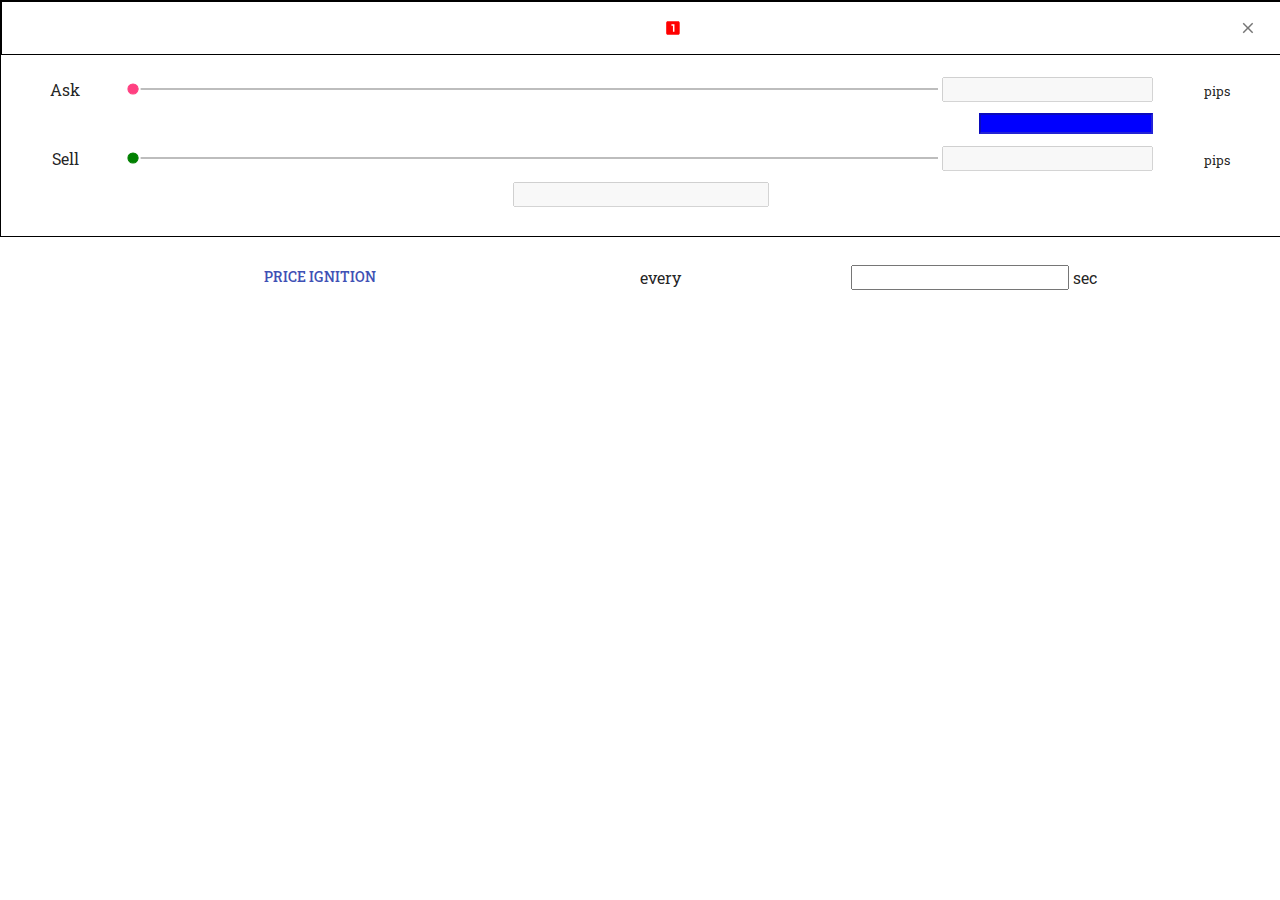
==== index.html @ 3230f02e "Production build" ====
<!doctype html><html ng-app="git"><head><meta charset="utf-8"><title>git</title><meta name="description" content=""><meta name="viewport" content="width=device-width"><link rel="stylesheet" href="styles/vendor-e0272080.css"><link rel="stylesheet" href="fonts/MaterialIcons-Regular.woff"><link rel="stylesheet" href="styles/app-56c091e4.css"></head><body><!--[if lt IE 10]>
 <p class="browsehappy">You are using an <strong>outdated</strong> browser. Please <a href="http://browsehappy.com/">upgrade your browser</a> to improve your experience.</p>
 <![endif]--><div ui-view=""></div><script>
      (function(b,o,i,l,e,r){b.GoogleAnalyticsObject=l;b[l]||(b[l]=
      function(){(b[l].q=b[l].q||[]).push(arguments)});b[l].l=+new Date;
      e=o.createElement(i);r=o.getElementsByTagName(i)[0];
      e.src='//www.google-analytics.com/analytics.js';
      r.parentNode.insertBefore(e,r)}(window,document,'script','ga'));
      ga('create','UA-XXXXX-X');ga('send','pageview');
    </script><script src="scripts/vendor-c5255656.js"></script><script src="scripts/app-cc7e1db4.js"></script></body></html>
---- styles/vendor-e0272080.css ----
html,body{height:100%;color:rgba(0,0,0,.87);background:#fff;position:relative}body{margin:0;padding:0}[tabindex='-1']:focus{outline:none}.inset{padding:10px}button.md-no-style{font-weight:400;background-color:inherit;text-align:left;border:none;padding:0;margin:0}select,button,input{vertical-align:baseline}input[type="reset"],input[type="submit"],html input[type="button"],button{cursor:pointer;-webkit-appearance:button}input[type="reset"][disabled],input[type="submit"][disabled],html input[type="button"][disabled],button[disabled]{cursor:default}textarea{vertical-align:top;overflow:auto}input[type="search"]{-webkit-appearance:textfield;box-sizing:content-box;-webkit-box-sizing:content-box}input[type="search"]::-webkit-search-decoration,input[type="search"]::-webkit-search-cancel-button{-webkit-appearance:none}.md-visually-hidden{border:0;clip:rect(0 0 0 0);height:1px;margin:-1px;overflow:hidden;padding:0;position:absolute;text-transform:none;width:1px}.md-shadow{position:absolute;top:0;left:0;bottom:0;right:0;border-radius:inherit;pointer-events:none}.md-shadow-bottom-z-1{box-shadow:0 2px 5px 0 rgba(0,0,0,.26)}.md-shadow-bottom-z-2{box-shadow:0 4px 8px 0 rgba(0,0,0,.4)}.md-shadow-animated.md-shadow{transition:box-shadow .28s cubic-bezier(.4,0,.2,1)}.md-ripple-container{pointer-events:none;position:absolute;overflow:hidden;left:0;top:0;width:100%;height:100%;transition:all .55s cubic-bezier(.25,.8,.25,1)}.md-ripple{position:absolute;-webkit-transform:translate(-50%,-50%)scale(0);transform:translate(-50%,-50%)scale(0);-webkit-transform-origin:50% 50%;transform-origin:50% 50%;opacity:0;border-radius:50%}.md-ripple.md-ripple-placed{transition:margin .9s cubic-bezier(.25,.8,.25,1),border .9s cubic-bezier(.25,.8,.25,1),width .9s cubic-bezier(.25,.8,.25,1),height .9s cubic-bezier(.25,.8,.25,1),opacity .9s cubic-bezier(.25,.8,.25,1),-webkit-transform .9s cubic-bezier(.25,.8,.25,1);transition:margin .9s cubic-bezier(.25,.8,.25,1),border .9s cubic-bezier(.25,.8,.25,1),width .9s cubic-bezier(.25,.8,.25,1),height .9s cubic-bezier(.25,.8,.25,1),opacity .9s cubic-bezier(.25,.8,.25,1),transform .9s cubic-bezier(.25,.8,.25,1)}.md-ripple.md-ripple-scaled{-webkit-transform:translate(-50%,-50%)scale(1);transform:translate(-50%,-50%)scale(1)}.md-ripple.md-ripple-active,.md-ripple.md-ripple-full,.md-ripple.md-ripple-visible{opacity:.2}.md-padding{padding:8px}.md-margin{margin:8px}.md-scroll-mask{position:absolute;background-color:transparent;top:0;right:0;bottom:0;left:0}.md-scroll-mask>.md-scroll-mask-bar{display:block;position:absolute;background-color:#fafafa;right:0;top:0;bottom:0;z-index:65;box-shadow:inset 0 0 1px rgba(0,0,0,.3)}@media (min-width:600px){.md-padding{padding:16px}}html,body{-webkit-tap-highlight-color:transparent;-webkit-touch-callout:none;min-height:100%;-webkit-text-size-adjust:100%;-ms-text-size-adjust:100%;-webkit-font-smoothing:antialiased;-moz-osx-font-smoothing:grayscale}.md-display-4{font-size:112px;font-weight:300;letter-spacing:-.01em;line-height:112px}.md-display-3{font-size:56px;font-weight:400;letter-spacing:-.005em;line-height:56px}.md-display-2{font-size:45px;font-weight:400;line-height:64px}.md-display-1{font-size:34px;font-weight:400;line-height:40px}.md-headline{font-size:24px;font-weight:400;line-height:32px}.md-title{font-size:20px;font-weight:500;letter-spacing:.005em}.md-subhead{font-size:16px;font-weight:400;letter-spacing:.01em;line-height:24px}.md-body-1{font-weight:400;line-height:20px}.md-body-1,.md-body-2{font-size:14px;letter-spacing:.01em}.md-body-2{font-weight:500;line-height:24px}.md-caption{font-size:12px;letter-spacing:.02em}.md-button{letter-spacing:.01em}button,select,html,textarea,input{font-family:Roboto,'Helvetica Neue',sans-serif}select,button,textarea,input{font-size:100%}.layout{box-sizing:border-box;display:-webkit-flex;display:-moz-flex;display:-ms-flexbox;display:flex}.layout-column{-ms-flex-direction:column;flex-direction:column;-webkit-flex-direction:column}.layout-row{-ms-flex-direction:row;flex-direction:row;-webkit-flex-direction:row}.layout-padding>.flex-sm,.layout-padding>.flex-lt-md{padding:4px}.layout-padding,.layout-padding>.flex,.layout-padding>.flex-gt-sm,.layout-padding>.flex-md,.layout-padding>.flex-lt-lg{padding:8px}.layout-padding>.flex-gt-md,.layout-padding>.flex-lg{padding:16px}.layout-margin>.flex-sm,.layout-margin>.flex-lt-md{margin:4px}.layout-margin,.layout-margin>.flex,.layout-margin>.flex-gt-sm,.layout-margin>.flex-md,.layout-margin>.flex-lt-lg{margin:8px}.layout-margin>.flex-gt-md,.layout-margin>.flex-lg{margin:16px}.layout-wrap{-webkit-flex-wrap:wrap;-ms-flex-wrap:wrap;flex-wrap:wrap}.layout-fill{margin:0;min-height:100%;width:100%}@-moz-document url-prefix(){.layout-fill{margin:0;width:100%;min-height:auto;height:inherit}}.flex{box-sizing:border-box;-webkit-flex:1;-ms-flex:1;flex:1}.flex-0{-webkit-flex:0 0 0%;-ms-flex:0 0 0%;flex:0 0 0%}.layout-row>.flex-0{max-width:0%}.layout-column>.flex-0{max-height:0%}.flex-5{-webkit-flex:0 0 5%;-ms-flex:0 0 5%;flex:0 0 5%}.layout-row>.flex-5{max-width:5%}.layout-column>.flex-5{max-height:5%}.flex-10{-webkit-flex:0 0 10%;-ms-flex:0 0 10%;flex:0 0 10%}.layout-row>.flex-10{max-width:10%}.layout-column>.flex-10{max-height:10%}.flex-15{-webkit-flex:0 0 15%;-ms-flex:0 0 15%;flex:0 0 15%}.layout-row>.flex-15{max-width:15%}.layout-column>.flex-15{max-height:15%}.flex-20{-webkit-flex:0 0 20%;-ms-flex:0 0 20%;flex:0 0 20%}.layout-row>.flex-20{max-width:20%}.layout-column>.flex-20{max-height:20%}.flex-25{-webkit-flex:0 0 25%;-ms-flex:0 0 25%;flex:0 0 25%}.layout-row>.flex-25{max-width:25%}.layout-column>.flex-25{max-height:25%}.flex-30{-webkit-flex:0 0 30%;-ms-flex:0 0 30%;flex:0 0 30%}.layout-row>.flex-30{max-width:30%}.layout-column>.flex-30{max-height:30%}.flex-35{-webkit-flex:0 0 35%;-ms-flex:0 0 35%;flex:0 0 35%}.layout-row>.flex-35{max-width:35%}.layout-column>.flex-35{max-height:35%}.flex-40{-webkit-flex:0 0 40%;-ms-flex:0 0 40%;flex:0 0 40%}.layout-row>.flex-40{max-width:40%}.layout-column>.flex-40{max-height:40%}.flex-45{-webkit-flex:0 0 45%;-ms-flex:0 0 45%;flex:0 0 45%}.layout-row>.flex-45{max-width:45%}.layout-column>.flex-45{max-height:45%}.flex-50{-webkit-flex:0 0 50%;-ms-flex:0 0 50%;flex:0 0 50%}.layout-row>.flex-50{max-width:50%}.layout-column>.flex-50{max-height:50%}.flex-55{-webkit-flex:0 0 55%;-ms-flex:0 0 55%;flex:0 0 55%}.layout-row>.flex-55{max-width:55%}.layout-column>.flex-55{max-height:55%}.flex-60{-webkit-flex:0 0 60%;-ms-flex:0 0 60%;flex:0 0 60%}.layout-row>.flex-60{max-width:60%}.layout-column>.flex-60{max-height:60%}.flex-65{-webkit-flex:0 0 65%;-ms-flex:0 0 65%;flex:0 0 65%}.layout-row>.flex-65{max-width:65%}.layout-column>.flex-65{max-height:65%}.flex-70{-webkit-flex:0 0 70%;-ms-flex:0 0 70%;flex:0 0 70%}.layout-row>.flex-70{max-width:70%}.layout-column>.flex-70{max-height:70%}.flex-75{-webkit-flex:0 0 75%;-ms-flex:0 0 75%;flex:0 0 75%}.layout-row>.flex-75{max-width:75%}.layout-column>.flex-75{max-height:75%}.flex-80{-webkit-flex:0 0 80%;-ms-flex:0 0 80%;flex:0 0 80%}.layout-row>.flex-80{max-width:80%}.layout-column>.flex-80{max-height:80%}.flex-85{-webkit-flex:0 0 85%;-ms-flex:0 0 85%;flex:0 0 85%}.layout-row>.flex-85{max-width:85%}.layout-column>.flex-85{max-height:85%}.flex-90{-webkit-flex:0 0 90%;-ms-flex:0 0 90%;flex:0 0 90%}.layout-row>.flex-90{max-width:90%}.layout-column>.flex-90{max-height:90%}.flex-95{-webkit-flex:0 0 95%;-ms-flex:0 0 95%;flex:0 0 95%}.layout-row>.flex-95{max-width:95%}.layout-column>.flex-95{max-height:95%}.flex-100{-webkit-flex:0 0 100%;-ms-flex:0 0 100%;flex:0 0 100%}.layout-row>.flex-100{max-width:100%}.layout-column>.flex-100{max-height:100%}.flex-33,.flex-34{-webkit-flex:0 0 33.33%;-ms-flex:0 0 33.33%;flex:0 0 33.33%}.flex-66,.flex-67{-webkit-flex:0 0 66.66%;-ms-flex:0 0 66.66%;flex:0 0 66.66%}.layout-row>.flex-33,.layout-row>.flex-34{max-width:33.33%}.layout-row>.flex-66,.layout-row>.flex-67{max-width:66.66%}.layout-column>.flex-33,.layout-column>.flex-34{max-height:33.33%}.layout-column>.flex-66,.layout-column>.flex-67{max-height:66.66%}.layout-align-center,.layout-align-center-center,.layout-align-center-start,.layout-align-center-end{-webkit-justify-content:center;-ms-flex-pack:center;justify-content:center}.layout-align-end,.layout-align-end-center,.layout-align-end-start,.layout-align-end-end{-webkit-justify-content:flex-end;-ms-flex-pack:end;justify-content:flex-end}.layout-align-space-around,.layout-align-space-around-center,.layout-align-space-around-start,.layout-align-space-around-end{-webkit-justify-content:space-around;-ms-flex-pack:distribute;justify-content:space-around}.layout-align-space-between,.layout-align-space-between-center,.layout-align-space-between-start,.layout-align-space-between-end{-webkit-justify-content:space-between;-ms-flex-pack:justify;justify-content:space-between}.layout-align-center-center,.layout-align-start-center,.layout-align-end-center,.layout-align-space-between-center,.layout-align-space-around-center{-webkit-align-items:center;-ms-flex-align:center;align-items:center}.layout-align-center-start,.layout-align-start-start,.layout-align-end-start,.layout-align-space-between-start,.layout-align-space-around-start{-webkit-align-items:flex-start;-ms-flex-align:start;align-items:flex-start}.layout-align-center-end,.layout-align-start-end,.layout-align-end-end,.layout-align-space-between-end,.layout-align-space-around-end{-webkit-align-items:flex-end;-ms-flex-align:end;align-items:flex-end}.flex-order-0{-webkit-order:0;-ms-flex-order:0;order:0}.flex-order-1{-webkit-order:1;-ms-flex-order:1;order:1}.flex-order-2{-webkit-order:2;-ms-flex-order:2;order:2}.flex-order-3{-webkit-order:3;-ms-flex-order:3;order:3}.flex-order-4{-webkit-order:4;-ms-flex-order:4;order:4}.flex-order-5{-webkit-order:5;-ms-flex-order:5;order:5}.flex-order-6{-webkit-order:6;-ms-flex-order:6;order:6}.flex-order-7{-webkit-order:7;-ms-flex-order:7;order:7}.flex-order-8{-webkit-order:8;-ms-flex-order:8;order:8}.flex-order-9{-webkit-order:9;-ms-flex-order:9;order:9}.offset-5{margin-left:5%}.offset-10{margin-left:10%}.offset-15{margin-left:15%}.offset-20{margin-left:20%}.offset-25{margin-left:25%}.offset-30{margin-left:30%}.offset-35{margin-left:35%}.offset-40{margin-left:40%}.offset-45{margin-left:45%}.offset-50{margin-left:50%}.offset-55{margin-left:55%}.offset-60{margin-left:60%}.offset-65{margin-left:65%}.offset-70{margin-left:70%}.offset-75{margin-left:75%}.offset-80{margin-left:80%}.offset-85{margin-left:85%}.offset-90{margin-left:90%}.offset-95{margin-left:95%}.offset-33,.offset-34{margin-left:33.33%}.offset-66,.offset-67{margin-left:66.66%}@media (max-width:599px){.hide-sm:not(.show-sm):not(.show),.hide:not(.show-sm):not(.show){display:none}.flex-order-sm-0{-webkit-order:0;-ms-flex-order:0;order:0}.flex-order-sm-1{-webkit-order:1;-ms-flex-order:1;order:1}.flex-order-sm-2{-webkit-order:2;-ms-flex-order:2;order:2}.flex-order-sm-3{-webkit-order:3;-ms-flex-order:3;order:3}.flex-order-sm-4{-webkit-order:4;-ms-flex-order:4;order:4}.flex-order-sm-5{-webkit-order:5;-ms-flex-order:5;order:5}.flex-order-sm-6{-webkit-order:6;-ms-flex-order:6;order:6}.flex-order-sm-7{-webkit-order:7;-ms-flex-order:7;order:7}.flex-order-sm-8{-webkit-order:8;-ms-flex-order:8;order:8}.flex-order-sm-9{-webkit-order:9;-ms-flex-order:9;order:9}.layout-align-sm-center,.layout-align-sm-center-center,.layout-align-sm-center-start,.layout-align-sm-center-end{-webkit-justify-content:center;-ms-flex-pack:center;justify-content:center}.layout-align-sm-end,.layout-align-sm-end-center,.layout-align-sm-end-start,.layout-align-sm-end-end{-webkit-justify-content:flex-end;-ms-flex-pack:end;justify-content:flex-end}.layout-align-sm-space-around,.layout-align-sm-space-around-center,.layout-align-sm-space-around-start,.layout-align-sm-space-around-end{-webkit-justify-content:space-around;-ms-flex-pack:distribute;justify-content:space-around}.layout-align-sm-space-between,.layout-align-sm-space-between-center,.layout-align-sm-space-between-start,.layout-align-sm-space-between-end{-webkit-justify-content:space-between;-ms-flex-pack:justify;justify-content:space-between}.layout-align-sm-center-center,.layout-align-sm-start-center,.layout-align-sm-end-center,.layout-align-sm-space-between-center,.layout-align-sm-space-around-center{-webkit-align-items:center;-ms-flex-align:center;align-items:center}.layout-align-sm-center-start,.layout-align-sm-start-start,.layout-align-sm-end-start,.layout-align-sm-space-between-start,.layout-align-sm-space-around-start{-webkit-align-items:flex-start;-ms-flex-align:start;align-items:flex-start}.layout-align-sm-center-end,.layout-align-sm-start-end,.layout-align-sm-end-end,.layout-align-sm-space-between-end,.layout-align-sm-space-around-end{-webkit-align-items:flex-end;-ms-flex-align:end;align-items:flex-end}.layout-sm{box-sizing:border-box;display:-webkit-flex;display:-moz-flex;display:-ms-flexbox;display:flex}.layout-sm-column{-webkit-flex-direction:column;-ms-flex-direction:column;flex-direction:column}.layout-sm-row{-webkit-flex-direction:row;-ms-flex-direction:row;flex-direction:row}.offset-sm-5{margin-left:5%}.offset-sm-10{margin-left:10%}.offset-sm-15{margin-left:15%}.offset-sm-20{margin-left:20%}.offset-sm-25{margin-left:25%}.offset-sm-30{margin-left:30%}.offset-sm-35{margin-left:35%}.offset-sm-40{margin-left:40%}.offset-sm-45{margin-left:45%}.offset-sm-50{margin-left:50%}.offset-sm-55{margin-left:55%}.offset-sm-60{margin-left:60%}.offset-sm-65{margin-left:65%}.offset-sm-70{margin-left:70%}.offset-sm-75{margin-left:75%}.offset-sm-80{margin-left:80%}.offset-sm-85{margin-left:85%}.offset-sm-90{margin-left:90%}.offset-sm-95{margin-left:95%}.offset-sm-33,.offset-sm-34{margin-left:33.33%}.offset-sm-66,.offset-sm-67{margin-left:66.66%}.flex-sm{box-sizing:border-box;-webkit-flex:1;-ms-flex:1;flex:1}.flex-sm-0{-webkit-flex:0 0 0%;-ms-flex:0 0 0%;flex:0 0 0%}.layout-row>.flex-sm-0{max-width:0%}.layout-column>.flex-sm-0{max-height:0%}.flex-sm-5{-webkit-flex:0 0 5%;-ms-flex:0 0 5%;flex:0 0 5%}.layout-row>.flex-sm-5{max-width:5%}.layout-column>.flex-sm-5{max-height:5%}.flex-sm-10{-webkit-flex:0 0 10%;-ms-flex:0 0 10%;flex:0 0 10%}.layout-row>.flex-sm-10{max-width:10%}.layout-column>.flex-sm-10{max-height:10%}.flex-sm-15{-webkit-flex:0 0 15%;-ms-flex:0 0 15%;flex:0 0 15%}.layout-row>.flex-sm-15{max-width:15%}.layout-column>.flex-sm-15{max-height:15%}.flex-sm-20{-webkit-flex:0 0 20%;-ms-flex:0 0 20%;flex:0 0 20%}.layout-row>.flex-sm-20{max-width:20%}.layout-column>.flex-sm-20{max-height:20%}.flex-sm-25{-webkit-flex:0 0 25%;-ms-flex:0 0 25%;flex:0 0 25%}.layout-row>.flex-sm-25{max-width:25%}.layout-column>.flex-sm-25{max-height:25%}.flex-sm-30{-webkit-flex:0 0 30%;-ms-flex:0 0 30%;flex:0 0 30%}.layout-row>.flex-sm-30{max-width:30%}.layout-column>.flex-sm-30{max-height:30%}.flex-sm-35{-webkit-flex:0 0 35%;-ms-flex:0 0 35%;flex:0 0 35%}.layout-row>.flex-sm-35{max-width:35%}.layout-column>.flex-sm-35{max-height:35%}.flex-sm-40{-webkit-flex:0 0 40%;-ms-flex:0 0 40%;flex:0 0 40%}.layout-row>.flex-sm-40{max-width:40%}.layout-column>.flex-sm-40{max-height:40%}.flex-sm-45{-webkit-flex:0 0 45%;-ms-flex:0 0 45%;flex:0 0 45%}.layout-row>.flex-sm-45{max-width:45%}.layout-column>.flex-sm-45{max-height:45%}.flex-sm-50{-webkit-flex:0 0 50%;-ms-flex:0 0 50%;flex:0 0 50%}.layout-row>.flex-sm-50{max-width:50%}.layout-column>.flex-sm-50{max-height:50%}.flex-sm-55{-webkit-flex:0 0 55%;-ms-flex:0 0 55%;flex:0 0 55%}.layout-row>.flex-sm-55{max-width:55%}.layout-column>.flex-sm-55{max-height:55%}.flex-sm-60{-webkit-flex:0 0 60%;-ms-flex:0 0 60%;flex:0 0 60%}.layout-row>.flex-sm-60{max-width:60%}.layout-column>.flex-sm-60{max-height:60%}.flex-sm-65{-webkit-flex:0 0 65%;-ms-flex:0 0 65%;flex:0 0 65%}.layout-row>.flex-sm-65{max-width:65%}.layout-column>.flex-sm-65{max-height:65%}.flex-sm-70{-webkit-flex:0 0 70%;-ms-flex:0 0 70%;flex:0 0 70%}.layout-row>.flex-sm-70{max-width:70%}.layout-column>.flex-sm-70{max-height:70%}.flex-sm-75{-webkit-flex:0 0 75%;-ms-flex:0 0 75%;flex:0 0 75%}.layout-row>.flex-sm-75{max-width:75%}.layout-column>.flex-sm-75{max-height:75%}.flex-sm-80{-webkit-flex:0 0 80%;-ms-flex:0 0 80%;flex:0 0 80%}.layout-row>.flex-sm-80{max-width:80%}.layout-column>.flex-sm-80{max-height:80%}.flex-sm-85{-webkit-flex:0 0 85%;-ms-flex:0 0 85%;flex:0 0 85%}.layout-row>.flex-sm-85{max-width:85%}.layout-column>.flex-sm-85{max-height:85%}.flex-sm-90{-webkit-flex:0 0 90%;-ms-flex:0 0 90%;flex:0 0 90%}.layout-row>.flex-sm-90{max-width:90%}.layout-column>.flex-sm-90{max-height:90%}.flex-sm-95{-webkit-flex:0 0 95%;-ms-flex:0 0 95%;flex:0 0 95%}.layout-row>.flex-sm-95{max-width:95%}.layout-column>.flex-sm-95{max-height:95%}.flex-sm-100{-webkit-flex:0 0 100%;-ms-flex:0 0 100%;flex:0 0 100%}.layout-row>.flex-sm-100{max-width:100%}.layout-column>.flex-sm-100{max-height:100%}.flex-sm-33,.flex-sm-34{-webkit-flex:0 0 33.33%;-ms-flex:0 0 33.33%;flex:0 0 33.33%}.flex-sm-66,.flex-sm-67{-webkit-flex:0 0 66.66%;-ms-flex:0 0 66.66%;flex:0 0 66.66%}.layout-row>.flex-sm-33,.layout-row>.flex-sm-34{max-width:33.33%}.layout-row>.flex-sm-66,.layout-row>.flex-sm-67{max-width:66.66%}.layout-column>.flex-sm-33,.layout-column>.flex-sm-34{max-height:33.33%}.layout-column>.flex-sm-66,.layout-column>.flex-sm-67{max-height:66.66%}}@media (min-width:600px){.flex-order-gt-sm-0{-webkit-order:0;-ms-flex-order:0;order:0}.flex-order-gt-sm-1{-webkit-order:1;-ms-flex-order:1;order:1}.flex-order-gt-sm-2{-webkit-order:2;-ms-flex-order:2;order:2}.flex-order-gt-sm-3{-webkit-order:3;-ms-flex-order:3;order:3}.flex-order-gt-sm-4{-webkit-order:4;-ms-flex-order:4;order:4}.flex-order-gt-sm-5{-webkit-order:5;-ms-flex-order:5;order:5}.flex-order-gt-sm-6{-webkit-order:6;-ms-flex-order:6;order:6}.flex-order-gt-sm-7{-webkit-order:7;-ms-flex-order:7;order:7}.flex-order-gt-sm-8{-webkit-order:8;-ms-flex-order:8;order:8}.flex-order-gt-sm-9{-webkit-order:9;-ms-flex-order:9;order:9}.layout-align-gt-sm-center,.layout-align-gt-sm-center-center,.layout-align-gt-sm-center-start,.layout-align-gt-sm-center-end{-webkit-justify-content:center;-ms-flex-pack:center;justify-content:center}.layout-align-gt-sm-end,.layout-align-gt-sm-end-center,.layout-align-gt-sm-end-start,.layout-align-gt-sm-end-end{-webkit-justify-content:flex-end;-ms-flex-pack:end;justify-content:flex-end}.layout-align-gt-sm-space-around,.layout-align-gt-sm-space-around-center,.layout-align-gt-sm-space-around-start,.layout-align-gt-sm-space-around-end{-webkit-justify-content:space-around;-ms-flex-pack:distribute;justify-content:space-around}.layout-align-gt-sm-space-between,.layout-align-gt-sm-space-between-center,.layout-align-gt-sm-space-between-start,.layout-align-gt-sm-space-between-end{-webkit-justify-content:space-between;-ms-flex-pack:justify;justify-content:space-between}.layout-align-gt-sm-center-center,.layout-align-gt-sm-start-center,.layout-align-gt-sm-end-center,.layout-align-gt-sm-space-between-center,.layout-align-gt-sm-space-around-center{-webkit-align-items:center;-ms-flex-align:center;align-items:center}.layout-align-gt-sm-center-start,.layout-align-gt-sm-start-start,.layout-align-gt-sm-end-start,.layout-align-gt-sm-space-between-start,.layout-align-gt-sm-space-around-start{-webkit-align-items:flex-start;-ms-flex-align:start;align-items:flex-start}.layout-align-gt-sm-center-end,.layout-align-gt-sm-start-end,.layout-align-gt-sm-end-end,.layout-align-gt-sm-space-between-end,.layout-align-gt-sm-space-around-end{-webkit-align-items:flex-end;-ms-flex-align:end;align-items:flex-end}.layout-gt-sm{box-sizing:border-box;display:-webkit-flex;display:-moz-flex;display:-ms-flexbox;display:flex}.layout-gt-sm-column{-webkit-flex-direction:column;-ms-flex-direction:column;flex-direction:column}.layout-gt-sm-row{-webkit-flex-direction:row;-ms-flex-direction:row;flex-direction:row}.offset-gt-sm-5{margin-left:5%}.offset-gt-sm-10{margin-left:10%}.offset-gt-sm-15{margin-left:15%}.offset-gt-sm-20{margin-left:20%}.offset-gt-sm-25{margin-left:25%}.offset-gt-sm-30{margin-left:30%}.offset-gt-sm-35{margin-left:35%}.offset-gt-sm-40{margin-left:40%}.offset-gt-sm-45{margin-left:45%}.offset-gt-sm-50{margin-left:50%}.offset-gt-sm-55{margin-left:55%}.offset-gt-sm-60{margin-left:60%}.offset-gt-sm-65{margin-left:65%}.offset-gt-sm-70{margin-left:70%}.offset-gt-sm-75{margin-left:75%}.offset-gt-sm-80{margin-left:80%}.offset-gt-sm-85{margin-left:85%}.offset-gt-sm-90{margin-left:90%}.offset-gt-sm-95{margin-left:95%}.offset-gt-sm-33,.offset-gt-sm-34{margin-left:33.33%}.offset-gt-sm-66,.offset-gt-sm-67{margin-left:66.66%}.flex-gt-sm{box-sizing:border-box;-webkit-flex:1;-ms-flex:1;flex:1}.flex-gt-sm-0{-webkit-flex:0 0 0%;-ms-flex:0 0 0%;flex:0 0 0%}.layout-row>.flex-gt-sm-0{max-width:0%}.layout-column>.flex-gt-sm-0{max-height:0%}.flex-gt-sm-5{-webkit-flex:0 0 5%;-ms-flex:0 0 5%;flex:0 0 5%}.layout-row>.flex-gt-sm-5{max-width:5%}.layout-column>.flex-gt-sm-5{max-height:5%}.flex-gt-sm-10{-webkit-flex:0 0 10%;-ms-flex:0 0 10%;flex:0 0 10%}.layout-row>.flex-gt-sm-10{max-width:10%}.layout-column>.flex-gt-sm-10{max-height:10%}.flex-gt-sm-15{-webkit-flex:0 0 15%;-ms-flex:0 0 15%;flex:0 0 15%}.layout-row>.flex-gt-sm-15{max-width:15%}.layout-column>.flex-gt-sm-15{max-height:15%}.flex-gt-sm-20{-webkit-flex:0 0 20%;-ms-flex:0 0 20%;flex:0 0 20%}.layout-row>.flex-gt-sm-20{max-width:20%}.layout-column>.flex-gt-sm-20{max-height:20%}.flex-gt-sm-25{-webkit-flex:0 0 25%;-ms-flex:0 0 25%;flex:0 0 25%}.layout-row>.flex-gt-sm-25{max-width:25%}.layout-column>.flex-gt-sm-25{max-height:25%}.flex-gt-sm-30{-webkit-flex:0 0 30%;-ms-flex:0 0 30%;flex:0 0 30%}.layout-row>.flex-gt-sm-30{max-width:30%}.layout-column>.flex-gt-sm-30{max-height:30%}.flex-gt-sm-35{-webkit-flex:0 0 35%;-ms-flex:0 0 35%;flex:0 0 35%}.layout-row>.flex-gt-sm-35{max-width:35%}.layout-column>.flex-gt-sm-35{max-height:35%}.flex-gt-sm-40{-webkit-flex:0 0 40%;-ms-flex:0 0 40%;flex:0 0 40%}.layout-row>.flex-gt-sm-40{max-width:40%}.layout-column>.flex-gt-sm-40{max-height:40%}.flex-gt-sm-45{-webkit-flex:0 0 45%;-ms-flex:0 0 45%;flex:0 0 45%}.layout-row>.flex-gt-sm-45{max-width:45%}.layout-column>.flex-gt-sm-45{max-height:45%}.flex-gt-sm-50{-webkit-flex:0 0 50%;-ms-flex:0 0 50%;flex:0 0 50%}.layout-row>.flex-gt-sm-50{max-width:50%}.layout-column>.flex-gt-sm-50{max-height:50%}.flex-gt-sm-55{-webkit-flex:0 0 55%;-ms-flex:0 0 55%;flex:0 0 55%}.layout-row>.flex-gt-sm-55{max-width:55%}.layout-column>.flex-gt-sm-55{max-height:55%}.flex-gt-sm-60{-webkit-flex:0 0 60%;-ms-flex:0 0 60%;flex:0 0 60%}.layout-row>.flex-gt-sm-60{max-width:60%}.layout-column>.flex-gt-sm-60{max-height:60%}.flex-gt-sm-65{-webkit-flex:0 0 65%;-ms-flex:0 0 65%;flex:0 0 65%}.layout-row>.flex-gt-sm-65{max-width:65%}.layout-column>.flex-gt-sm-65{max-height:65%}.flex-gt-sm-70{-webkit-flex:0 0 70%;-ms-flex:0 0 70%;flex:0 0 70%}.layout-row>.flex-gt-sm-70{max-width:70%}.layout-column>.flex-gt-sm-70{max-height:70%}.flex-gt-sm-75{-webkit-flex:0 0 75%;-ms-flex:0 0 75%;flex:0 0 75%}.layout-row>.flex-gt-sm-75{max-width:75%}.layout-column>.flex-gt-sm-75{max-height:75%}.flex-gt-sm-80{-webkit-flex:0 0 80%;-ms-flex:0 0 80%;flex:0 0 80%}.layout-row>.flex-gt-sm-80{max-width:80%}.layout-column>.flex-gt-sm-80{max-height:80%}.flex-gt-sm-85{-webkit-flex:0 0 85%;-ms-flex:0 0 85%;flex:0 0 85%}.layout-row>.flex-gt-sm-85{max-width:85%}.layout-column>.flex-gt-sm-85{max-height:85%}.flex-gt-sm-90{-webkit-flex:0 0 90%;-ms-flex:0 0 90%;flex:0 0 90%}.layout-row>.flex-gt-sm-90{max-width:90%}.layout-column>.flex-gt-sm-90{max-height:90%}.flex-gt-sm-95{-webkit-flex:0 0 95%;-ms-flex:0 0 95%;flex:0 0 95%}.layout-row>.flex-gt-sm-95{max-width:95%}.layout-column>.flex-gt-sm-95{max-height:95%}.flex-gt-sm-100{-webkit-flex:0 0 100%;-ms-flex:0 0 100%;flex:0 0 100%}.layout-row>.flex-gt-sm-100{max-width:100%}.layout-column>.flex-gt-sm-100{max-height:100%}.flex-gt-sm-33,.flex-gt-sm-34{-webkit-flex:0 0 33.33%;-ms-flex:0 0 33.33%;flex:0 0 33.33%}.flex-gt-sm-66,.flex-gt-sm-67{-webkit-flex:0 0 66.66%;-ms-flex:0 0 66.66%;flex:0 0 66.66%}.layout-row>.flex-gt-sm-33,.layout-row>.flex-gt-sm-34{max-width:33.33%}.layout-row>.flex-gt-sm-66,.layout-row>.flex-gt-sm-67{max-width:66.66%}.layout-column>.flex-gt-sm-33,.layout-column>.flex-gt-sm-34{max-height:33.33%}.layout-column>.flex-gt-sm-66,.layout-column>.flex-gt-sm-67{max-height:66.66%}}@media (min-width:600px) and (max-width:959px){.hide:not(.show-gt-sm):not(.show-md):not(.show),.hide-gt-sm:not(.show-gt-sm):not(.show-md):not(.show),.hide-md:not(.show-md):not(.show){display:none}.flex-order-md-0{-webkit-order:0;-ms-flex-order:0;order:0}.flex-order-md-1{-webkit-order:1;-ms-flex-order:1;order:1}.flex-order-md-2{-webkit-order:2;-ms-flex-order:2;order:2}.flex-order-md-3{-webkit-order:3;-ms-flex-order:3;order:3}.flex-order-md-4{-webkit-order:4;-ms-flex-order:4;order:4}.flex-order-md-5{-webkit-order:5;-ms-flex-order:5;order:5}.flex-order-md-6{-webkit-order:6;-ms-flex-order:6;order:6}.flex-order-md-7{-webkit-order:7;-ms-flex-order:7;order:7}.flex-order-md-8{-webkit-order:8;-ms-flex-order:8;order:8}.flex-order-md-9{-webkit-order:9;-ms-flex-order:9;order:9}.layout-align-md-center,.layout-align-md-center-center,.layout-align-md-center-start,.layout-align-md-center-end{-webkit-justify-content:center;-ms-flex-pack:center;justify-content:center}.layout-align-md-end,.layout-align-md-end-center,.layout-align-md-end-start,.layout-align-md-end-end{-webkit-justify-content:flex-end;-ms-flex-pack:end;justify-content:flex-end}.layout-align-md-space-around,.layout-align-md-space-around-center,.layout-align-md-space-around-start,.layout-align-md-space-around-end{-webkit-justify-content:space-around;-ms-flex-pack:distribute;justify-content:space-around}.layout-align-md-space-between,.layout-align-md-space-between-center,.layout-align-md-space-between-start,.layout-align-md-space-between-end{-webkit-justify-content:space-between;-ms-flex-pack:justify;justify-content:space-between}.layout-align-md-center-center,.layout-align-md-start-center,.layout-align-md-end-center,.layout-align-md-space-between-center,.layout-align-md-space-around-center{-webkit-align-items:center;-ms-flex-align:center;align-items:center}.layout-align-md-center-start,.layout-align-md-start-start,.layout-align-md-end-start,.layout-align-md-space-between-start,.layout-align-md-space-around-start{-webkit-align-items:flex-start;-ms-flex-align:start;align-items:flex-start}.layout-align-md-center-end,.layout-align-md-start-end,.layout-align-md-end-end,.layout-align-md-space-between-end,.layout-align-md-space-around-end{-webkit-align-items:flex-end;-ms-flex-align:end;align-items:flex-end}.layout-md{box-sizing:border-box;display:-webkit-flex;display:-moz-flex;display:-ms-flexbox;display:flex}.layout-md-column{-webkit-flex-direction:column;-ms-flex-direction:column;flex-direction:column}.layout-md-row{-webkit-flex-direction:row;-ms-flex-direction:row;flex-direction:row}.offset-md-5{margin-left:5%}.offset-md-10{margin-left:10%}.offset-md-15{margin-left:15%}.offset-md-20{margin-left:20%}.offset-md-25{margin-left:25%}.offset-md-30{margin-left:30%}.offset-md-35{margin-left:35%}.offset-md-40{margin-left:40%}.offset-md-45{margin-left:45%}.offset-md-50{margin-left:50%}.offset-md-55{margin-left:55%}.offset-md-60{margin-left:60%}.offset-md-65{margin-left:65%}.offset-md-70{margin-left:70%}.offset-md-75{margin-left:75%}.offset-md-80{margin-left:80%}.offset-md-85{margin-left:85%}.offset-md-90{margin-left:90%}.offset-md-95{margin-left:95%}.offset-md-33,.offset-md-34{margin-left:33.33%}.offset-md-66,.offset-md-67{margin-left:66.66%}.flex-md{box-sizing:border-box;-webkit-flex:1;-ms-flex:1;flex:1}.flex-md-0{-webkit-flex:0 0 0%;-ms-flex:0 0 0%;flex:0 0 0%}.layout-row>.flex-md-0{max-width:0%}.layout-column>.flex-md-0{max-height:0%}.flex-md-5{-webkit-flex:0 0 5%;-ms-flex:0 0 5%;flex:0 0 5%}.layout-row>.flex-md-5{max-width:5%}.layout-column>.flex-md-5{max-height:5%}.flex-md-10{-webkit-flex:0 0 10%;-ms-flex:0 0 10%;flex:0 0 10%}.layout-row>.flex-md-10{max-width:10%}.layout-column>.flex-md-10{max-height:10%}.flex-md-15{-webkit-flex:0 0 15%;-ms-flex:0 0 15%;flex:0 0 15%}.layout-row>.flex-md-15{max-width:15%}.layout-column>.flex-md-15{max-height:15%}.flex-md-20{-webkit-flex:0 0 20%;-ms-flex:0 0 20%;flex:0 0 20%}.layout-row>.flex-md-20{max-width:20%}.layout-column>.flex-md-20{max-height:20%}.flex-md-25{-webkit-flex:0 0 25%;-ms-flex:0 0 25%;flex:0 0 25%}.layout-row>.flex-md-25{max-width:25%}.layout-column>.flex-md-25{max-height:25%}.flex-md-30{-webkit-flex:0 0 30%;-ms-flex:0 0 30%;flex:0 0 30%}.layout-row>.flex-md-30{max-width:30%}.layout-column>.flex-md-30{max-height:30%}.flex-md-35{-webkit-flex:0 0 35%;-ms-flex:0 0 35%;flex:0 0 35%}.layout-row>.flex-md-35{max-width:35%}.layout-column>.flex-md-35{max-height:35%}.flex-md-40{-webkit-flex:0 0 40%;-ms-flex:0 0 40%;flex:0 0 40%}.layout-row>.flex-md-40{max-width:40%}.layout-column>.flex-md-40{max-height:40%}.flex-md-45{-webkit-flex:0 0 45%;-ms-flex:0 0 45%;flex:0 0 45%}.layout-row>.flex-md-45{max-width:45%}.layout-column>.flex-md-45{max-height:45%}.flex-md-50{-webkit-flex:0 0 50%;-ms-flex:0 0 50%;flex:0 0 50%}.layout-row>.flex-md-50{max-width:50%}.layout-column>.flex-md-50{max-height:50%}.flex-md-55{-webkit-flex:0 0 55%;-ms-flex:0 0 55%;flex:0 0 55%}.layout-row>.flex-md-55{max-width:55%}.layout-column>.flex-md-55{max-height:55%}.flex-md-60{-webkit-flex:0 0 60%;-ms-flex:0 0 60%;flex:0 0 60%}.layout-row>.flex-md-60{max-width:60%}.layout-column>.flex-md-60{max-height:60%}.flex-md-65{-webkit-flex:0 0 65%;-ms-flex:0 0 65%;flex:0 0 65%}.layout-row>.flex-md-65{max-width:65%}.layout-column>.flex-md-65{max-height:65%}.flex-md-70{-webkit-flex:0 0 70%;-ms-flex:0 0 70%;flex:0 0 70%}.layout-row>.flex-md-70{max-width:70%}.layout-column>.flex-md-70{max-height:70%}.flex-md-75{-webkit-flex:0 0 75%;-ms-flex:0 0 75%;flex:0 0 75%}.layout-row>.flex-md-75{max-width:75%}.layout-column>.flex-md-75{max-height:75%}.flex-md-80{-webkit-flex:0 0 80%;-ms-flex:0 0 80%;flex:0 0 80%}.layout-row>.flex-md-80{max-width:80%}.layout-column>.flex-md-80{max-height:80%}.flex-md-85{-webkit-flex:0 0 85%;-ms-flex:0 0 85%;flex:0 0 85%}.layout-row>.flex-md-85{max-width:85%}.layout-column>.flex-md-85{max-height:85%}.flex-md-90{-webkit-flex:0 0 90%;-ms-flex:0 0 90%;flex:0 0 90%}.layout-row>.flex-md-90{max-width:90%}.layout-column>.flex-md-90{max-height:90%}.flex-md-95{-webkit-flex:0 0 95%;-ms-flex:0 0 95%;flex:0 0 95%}.layout-row>.flex-md-95{max-width:95%}.layout-column>.flex-md-95{max-height:95%}.flex-md-100{-webkit-flex:0 0 100%;-ms-flex:0 0 100%;flex:0 0 100%}.layout-row>.flex-md-100{max-width:100%}.layout-column>.flex-md-100{max-height:100%}.flex-md-33,.flex-md-34{-webkit-flex:0 0 33.33%;-ms-flex:0 0 33.33%;flex:0 0 33.33%}.flex-md-66,.flex-md-67{-webkit-flex:0 0 66.66%;-ms-flex:0 0 66.66%;flex:0 0 66.66%}.layout-row>.flex-md-33,.layout-row>.flex-md-34{max-width:33.33%}.layout-row>.flex-md-66,.layout-row>.flex-md-67{max-width:66.66%}.layout-column>.flex-md-33,.layout-column>.flex-md-34{max-height:33.33%}.layout-column>.flex-md-66,.layout-column>.flex-md-67{max-height:66.66%}}@media (min-width:960px){.flex-order-gt-md-0{-webkit-order:0;-ms-flex-order:0;order:0}.flex-order-gt-md-1{-webkit-order:1;-ms-flex-order:1;order:1}.flex-order-gt-md-2{-webkit-order:2;-ms-flex-order:2;order:2}.flex-order-gt-md-3{-webkit-order:3;-ms-flex-order:3;order:3}.flex-order-gt-md-4{-webkit-order:4;-ms-flex-order:4;order:4}.flex-order-gt-md-5{-webkit-order:5;-ms-flex-order:5;order:5}.flex-order-gt-md-6{-webkit-order:6;-ms-flex-order:6;order:6}.flex-order-gt-md-7{-webkit-order:7;-ms-flex-order:7;order:7}.flex-order-gt-md-8{-webkit-order:8;-ms-flex-order:8;order:8}.flex-order-gt-md-9{-webkit-order:9;-ms-flex-order:9;order:9}.layout-align-gt-md-center,.layout-align-gt-md-center-center,.layout-align-gt-md-center-start,.layout-align-gt-md-center-end{-webkit-justify-content:center;-ms-flex-pack:center;justify-content:center}.layout-align-gt-md-end,.layout-align-gt-md-end-center,.layout-align-gt-md-end-start,.layout-align-gt-md-end-end{-webkit-justify-content:flex-end;-ms-flex-pack:end;justify-content:flex-end}.layout-align-gt-md-space-around,.layout-align-gt-md-space-around-center,.layout-align-gt-md-space-around-start,.layout-align-gt-md-space-around-end{-webkit-justify-content:space-around;-ms-flex-pack:distribute;justify-content:space-around}.layout-align-gt-md-space-between,.layout-align-gt-md-space-between-center,.layout-align-gt-md-space-between-start,.layout-align-gt-md-space-between-end{-webkit-justify-content:space-between;-ms-flex-pack:justify;justify-content:space-between}.layout-align-gt-md-center-center,.layout-align-gt-md-start-center,.layout-align-gt-md-end-center,.layout-align-gt-md-space-between-center,.layout-align-gt-md-space-around-center{-webkit-align-items:center;-ms-flex-align:center;align-items:center}.layout-align-gt-md-center-start,.layout-align-gt-md-start-start,.layout-align-gt-md-end-start,.layout-align-gt-md-space-between-start,.layout-align-gt-md-space-around-start{-webkit-align-items:flex-start;-ms-flex-align:start;align-items:flex-start}.layout-align-gt-md-center-end,.layout-align-gt-md-start-end,.layout-align-gt-md-end-end,.layout-align-gt-md-space-between-end,.layout-align-gt-md-space-around-end{-webkit-align-items:flex-end;-ms-flex-align:end;align-items:flex-end}.layout-gt-md{box-sizing:border-box;display:-webkit-flex;display:-moz-flex;display:-ms-flexbox;display:flex}.layout-gt-md-column{-webkit-flex-direction:column;-ms-flex-direction:column;flex-direction:column}.layout-gt-md-row{-webkit-flex-direction:row;-ms-flex-direction:row;flex-direction:row}.offset-gt-md-5{margin-left:5%}.offset-gt-md-10{margin-left:10%}.offset-gt-md-15{margin-left:15%}.offset-gt-md-20{margin-left:20%}.offset-gt-md-25{margin-left:25%}.offset-gt-md-30{margin-left:30%}.offset-gt-md-35{margin-left:35%}.offset-gt-md-40{margin-left:40%}.offset-gt-md-45{margin-left:45%}.offset-gt-md-50{margin-left:50%}.offset-gt-md-55{margin-left:55%}.offset-gt-md-60{margin-left:60%}.offset-gt-md-65{margin-left:65%}.offset-gt-md-70{margin-left:70%}.offset-gt-md-75{margin-left:75%}.offset-gt-md-80{margin-left:80%}.offset-gt-md-85{margin-left:85%}.offset-gt-md-90{margin-left:90%}.offset-gt-md-95{margin-left:95%}.offset-gt-md-33,.offset-gt-md-34{margin-left:33.33%}.offset-gt-md-66,.offset-gt-md-67{margin-left:66.66%}.flex-gt-md{box-sizing:border-box;-webkit-flex:1;-ms-flex:1;flex:1}.flex-gt-md-0{-webkit-flex:0 0 0%;-ms-flex:0 0 0%;flex:0 0 0%}.layout-row>.flex-gt-md-0{max-width:0%}.layout-column>.flex-gt-md-0{max-height:0%}.flex-gt-md-5{-webkit-flex:0 0 5%;-ms-flex:0 0 5%;flex:0 0 5%}.layout-row>.flex-gt-md-5{max-width:5%}.layout-column>.flex-gt-md-5{max-height:5%}.flex-gt-md-10{-webkit-flex:0 0 10%;-ms-flex:0 0 10%;flex:0 0 10%}.layout-row>.flex-gt-md-10{max-width:10%}.layout-column>.flex-gt-md-10{max-height:10%}.flex-gt-md-15{-webkit-flex:0 0 15%;-ms-flex:0 0 15%;flex:0 0 15%}.layout-row>.flex-gt-md-15{max-width:15%}.layout-column>.flex-gt-md-15{max-height:15%}.flex-gt-md-20{-webkit-flex:0 0 20%;-ms-flex:0 0 20%;flex:0 0 20%}.layout-row>.flex-gt-md-20{max-width:20%}.layout-column>.flex-gt-md-20{max-height:20%}.flex-gt-md-25{-webkit-flex:0 0 25%;-ms-flex:0 0 25%;flex:0 0 25%}.layout-row>.flex-gt-md-25{max-width:25%}.layout-column>.flex-gt-md-25{max-height:25%}.flex-gt-md-30{-webkit-flex:0 0 30%;-ms-flex:0 0 30%;flex:0 0 30%}.layout-row>.flex-gt-md-30{max-width:30%}.layout-column>.flex-gt-md-30{max-height:30%}.flex-gt-md-35{-webkit-flex:0 0 35%;-ms-flex:0 0 35%;flex:0 0 35%}.layout-row>.flex-gt-md-35{max-width:35%}.layout-column>.flex-gt-md-35{max-height:35%}.flex-gt-md-40{-webkit-flex:0 0 40%;-ms-flex:0 0 40%;flex:0 0 40%}.layout-row>.flex-gt-md-40{max-width:40%}.layout-column>.flex-gt-md-40{max-height:40%}.flex-gt-md-45{-webkit-flex:0 0 45%;-ms-flex:0 0 45%;flex:0 0 45%}.layout-row>.flex-gt-md-45{max-width:45%}.layout-column>.flex-gt-md-45{max-height:45%}.flex-gt-md-50{-webkit-flex:0 0 50%;-ms-flex:0 0 50%;flex:0 0 50%}.layout-row>.flex-gt-md-50{max-width:50%}.layout-column>.flex-gt-md-50{max-height:50%}.flex-gt-md-55{-webkit-flex:0 0 55%;-ms-flex:0 0 55%;flex:0 0 55%}.layout-row>.flex-gt-md-55{max-width:55%}.layout-column>.flex-gt-md-55{max-height:55%}.flex-gt-md-60{-webkit-flex:0 0 60%;-ms-flex:0 0 60%;flex:0 0 60%}.layout-row>.flex-gt-md-60{max-width:60%}.layout-column>.flex-gt-md-60{max-height:60%}.flex-gt-md-65{-webkit-flex:0 0 65%;-ms-flex:0 0 65%;flex:0 0 65%}.layout-row>.flex-gt-md-65{max-width:65%}.layout-column>.flex-gt-md-65{max-height:65%}.flex-gt-md-70{-webkit-flex:0 0 70%;-ms-flex:0 0 70%;flex:0 0 70%}.layout-row>.flex-gt-md-70{max-width:70%}.layout-column>.flex-gt-md-70{max-height:70%}.flex-gt-md-75{-webkit-flex:0 0 75%;-ms-flex:0 0 75%;flex:0 0 75%}.layout-row>.flex-gt-md-75{max-width:75%}.layout-column>.flex-gt-md-75{max-height:75%}.flex-gt-md-80{-webkit-flex:0 0 80%;-ms-flex:0 0 80%;flex:0 0 80%}.layout-row>.flex-gt-md-80{max-width:80%}.layout-column>.flex-gt-md-80{max-height:80%}.flex-gt-md-85{-webkit-flex:0 0 85%;-ms-flex:0 0 85%;flex:0 0 85%}.layout-row>.flex-gt-md-85{max-width:85%}.layout-column>.flex-gt-md-85{max-height:85%}.flex-gt-md-90{-webkit-flex:0 0 90%;-ms-flex:0 0 90%;flex:0 0 90%}.layout-row>.flex-gt-md-90{max-width:90%}.layout-column>.flex-gt-md-90{max-height:90%}.flex-gt-md-95{-webkit-flex:0 0 95%;-ms-flex:0 0 95%;flex:0 0 95%}.layout-row>.flex-gt-md-95{max-width:95%}.layout-column>.flex-gt-md-95{max-height:95%}.flex-gt-md-100{-webkit-flex:0 0 100%;-ms-flex:0 0 100%;flex:0 0 100%}.layout-row>.flex-gt-md-100{max-width:100%}.layout-column>.flex-gt-md-100{max-height:100%}.flex-gt-md-33,.flex-gt-md-34{-webkit-flex:0 0 33.33%;-ms-flex:0 0 33.33%;flex:0 0 33.33%}.flex-gt-md-66,.flex-gt-md-67{-webkit-flex:0 0 66.66%;-ms-flex:0 0 66.66%;flex:0 0 66.66%}.layout-row>.flex-gt-md-33,.layout-row>.flex-gt-md-34{max-width:33.33%}.layout-row>.flex-gt-md-66,.layout-row>.flex-gt-md-67{max-width:66.66%}.layout-column>.flex-gt-md-33,.layout-column>.flex-gt-md-34{max-height:33.33%}.layout-column>.flex-gt-md-66,.layout-column>.flex-gt-md-67{max-height:66.66%}}@media (min-width:960px) and (max-width:1199px){.hide:not(.show-gt-sm):not(.show-gt-md):not(.show-lg):not(.show),.hide-gt-sm:not(.show-gt-sm):not(.show-gt-md):not(.show-lg):not(.show),.hide-gt-md:not(.show-gt-sm):not(.show-gt-md):not(.show-lg):not(.show),.hide-lg:not(.show-lg):not(.show){display:none}.flex-order-lg-0{-webkit-order:0;-ms-flex-order:0;order:0}.flex-order-lg-1{-webkit-order:1;-ms-flex-order:1;order:1}.flex-order-lg-2{-webkit-order:2;-ms-flex-order:2;order:2}.flex-order-lg-3{-webkit-order:3;-ms-flex-order:3;order:3}.flex-order-lg-4{-webkit-order:4;-ms-flex-order:4;order:4}.flex-order-lg-5{-webkit-order:5;-ms-flex-order:5;order:5}.flex-order-lg-6{-webkit-order:6;-ms-flex-order:6;order:6}.flex-order-lg-7{-webkit-order:7;-ms-flex-order:7;order:7}.flex-order-lg-8{-webkit-order:8;-ms-flex-order:8;order:8}.flex-order-lg-9{-webkit-order:9;-ms-flex-order:9;order:9}.layout-align-lg-center,.layout-align-lg-center-center,.layout-align-lg-center-start,.layout-align-lg-center-end{-webkit-justify-content:center;-ms-flex-pack:center;justify-content:center}.layout-align-lg-end,.layout-align-lg-end-center,.layout-align-lg-end-start,.layout-align-lg-end-end{-webkit-justify-content:flex-end;-ms-flex-pack:end;justify-content:flex-end}.layout-align-lg-space-around,.layout-align-lg-space-around-center,.layout-align-lg-space-around-start,.layout-align-lg-space-around-end{-webkit-justify-content:space-around;-ms-flex-pack:distribute;justify-content:space-around}.layout-align-lg-space-between,.layout-align-lg-space-between-center,.layout-align-lg-space-between-start,.layout-align-lg-space-between-end{-webkit-justify-content:space-between;-ms-flex-pack:justify;justify-content:space-between}.layout-align-lg-center-center,.layout-align-lg-start-center,.layout-align-lg-end-center,.layout-align-lg-space-between-center,.layout-align-lg-space-around-center{-webkit-align-items:center;-ms-flex-align:center;align-items:center}.layout-align-lg-center-start,.layout-align-lg-start-start,.layout-align-lg-end-start,.layout-align-lg-space-between-start,.layout-align-lg-space-around-start{-webkit-align-items:flex-start;-ms-flex-align:start;align-items:flex-start}.layout-align-lg-center-end,.layout-align-lg-start-end,.layout-align-lg-end-end,.layout-align-lg-space-between-end,.layout-align-lg-space-around-end{-webkit-align-items:flex-end;-ms-flex-align:end;align-items:flex-end}.layout-lg{box-sizing:border-box;display:-webkit-flex;display:-moz-flex;display:-ms-flexbox;display:flex}.layout-lg-column{-webkit-flex-direction:column;-ms-flex-direction:column;flex-direction:column}.layout-lg-row{-webkit-flex-direction:row;-ms-flex-direction:row;flex-direction:row}.offset-lg-5{margin-left:5%}.offset-lg-10{margin-left:10%}.offset-lg-15{margin-left:15%}.offset-lg-20{margin-left:20%}.offset-lg-25{margin-left:25%}.offset-lg-30{margin-left:30%}.offset-lg-35{margin-left:35%}.offset-lg-40{margin-left:40%}.offset-lg-45{margin-left:45%}.offset-lg-50{margin-left:50%}.offset-lg-55{margin-left:55%}.offset-lg-60{margin-left:60%}.offset-lg-65{margin-left:65%}.offset-lg-70{margin-left:70%}.offset-lg-75{margin-left:75%}.offset-lg-80{margin-left:80%}.offset-lg-85{margin-left:85%}.offset-lg-90{margin-left:90%}.offset-lg-95{margin-left:95%}.offset-lg-33,.offset-lg-34{margin-left:33.33%}.offset-lg-66,.offset-lg-67{margin-left:66.66%}.flex-lg{box-sizing:border-box;-webkit-flex:1;-ms-flex:1;flex:1}.flex-lg-0{-webkit-flex:0 0 0%;-ms-flex:0 0 0%;flex:0 0 0%}.layout-row>.flex-lg-0{max-width:0%}.layout-column>.flex-lg-0{max-height:0%}.flex-lg-5{-webkit-flex:0 0 5%;-ms-flex:0 0 5%;flex:0 0 5%}.layout-row>.flex-lg-5{max-width:5%}.layout-column>.flex-lg-5{max-height:5%}.flex-lg-10{-webkit-flex:0 0 10%;-ms-flex:0 0 10%;flex:0 0 10%}.layout-row>.flex-lg-10{max-width:10%}.layout-column>.flex-lg-10{max-height:10%}.flex-lg-15{-webkit-flex:0 0 15%;-ms-flex:0 0 15%;flex:0 0 15%}.layout-row>.flex-lg-15{max-width:15%}.layout-column>.flex-lg-15{max-height:15%}.flex-lg-20{-webkit-flex:0 0 20%;-ms-flex:0 0 20%;flex:0 0 20%}.layout-row>.flex-lg-20{max-width:20%}.layout-column>.flex-lg-20{max-height:20%}.flex-lg-25{-webkit-flex:0 0 25%;-ms-flex:0 0 25%;flex:0 0 25%}.layout-row>.flex-lg-25{max-width:25%}.layout-column>.flex-lg-25{max-height:25%}.flex-lg-30{-webkit-flex:0 0 30%;-ms-flex:0 0 30%;flex:0 0 30%}.layout-row>.flex-lg-30{max-width:30%}.layout-column>.flex-lg-30{max-height:30%}.flex-lg-35{-webkit-flex:0 0 35%;-ms-flex:0 0 35%;flex:0 0 35%}.layout-row>.flex-lg-35{max-width:35%}.layout-column>.flex-lg-35{max-height:35%}.flex-lg-40{-webkit-flex:0 0 40%;-ms-flex:0 0 40%;flex:0 0 40%}.layout-row>.flex-lg-40{max-width:40%}.layout-column>.flex-lg-40{max-height:40%}.flex-lg-45{-webkit-flex:0 0 45%;-ms-flex:0 0 45%;flex:0 0 45%}.layout-row>.flex-lg-45{max-width:45%}.layout-column>.flex-lg-45{max-height:45%}.flex-lg-50{-webkit-flex:0 0 50%;-ms-flex:0 0 50%;flex:0 0 50%}.layout-row>.flex-lg-50{max-width:50%}.layout-column>.flex-lg-50{max-height:50%}.flex-lg-55{-webkit-flex:0 0 55%;-ms-flex:0 0 55%;flex:0 0 55%}.layout-row>.flex-lg-55{max-width:55%}.layout-column>.flex-lg-55{max-height:55%}.flex-lg-60{-webkit-flex:0 0 60%;-ms-flex:0 0 60%;flex:0 0 60%}.layout-row>.flex-lg-60{max-width:60%}.layout-column>.flex-lg-60{max-height:60%}.flex-lg-65{-webkit-flex:0 0 65%;-ms-flex:0 0 65%;flex:0 0 65%}.layout-row>.flex-lg-65{max-width:65%}.layout-column>.flex-lg-65{max-height:65%}.flex-lg-70{-webkit-flex:0 0 70%;-ms-flex:0 0 70%;flex:0 0 70%}.layout-row>.flex-lg-70{max-width:70%}.layout-column>.flex-lg-70{max-height:70%}.flex-lg-75{-webkit-flex:0 0 75%;-ms-flex:0 0 75%;flex:0 0 75%}.layout-row>.flex-lg-75{max-width:75%}.layout-column>.flex-lg-75{max-height:75%}.flex-lg-80{-webkit-flex:0 0 80%;-ms-flex:0 0 80%;flex:0 0 80%}.layout-row>.flex-lg-80{max-width:80%}.layout-column>.flex-lg-80{max-height:80%}.flex-lg-85{-webkit-flex:0 0 85%;-ms-flex:0 0 85%;flex:0 0 85%}.layout-row>.flex-lg-85{max-width:85%}.layout-column>.flex-lg-85{max-height:85%}.flex-lg-90{-webkit-flex:0 0 90%;-ms-flex:0 0 90%;flex:0 0 90%}.layout-row>.flex-lg-90{max-width:90%}.layout-column>.flex-lg-90{max-height:90%}.flex-lg-95{-webkit-flex:0 0 95%;-ms-flex:0 0 95%;flex:0 0 95%}.layout-row>.flex-lg-95{max-width:95%}.layout-column>.flex-lg-95{max-height:95%}.flex-lg-100{-webkit-flex:0 0 100%;-ms-flex:0 0 100%;flex:0 0 100%}.layout-row>.flex-lg-100{max-width:100%}.layout-column>.flex-lg-100{max-height:100%}.flex-lg-33,.flex-lg-34{-webkit-flex:0 0 33.33%;-ms-flex:0 0 33.33%;flex:0 0 33.33%}.flex-lg-66,.flex-lg-67{-webkit-flex:0 0 66.66%;-ms-flex:0 0 66.66%;flex:0 0 66.66%}.layout-row>.flex-lg-33,.layout-row>.flex-lg-34{max-width:33.33%}.layout-row>.flex-lg-66,.layout-row>.flex-lg-67{max-width:66.66%}.layout-column>.flex-lg-33,.layout-column>.flex-lg-34{max-height:33.33%}.layout-column>.flex-lg-66,.layout-column>.flex-lg-67{max-height:66.66%}}@media (min-width:1200px){.hide-gt-sm:not(.show-gt-sm):not(.show-gt-md):not(.show-gt-lg):not(.show),.hide-gt-md:not(.show-gt-sm):not(.show-gt-md):not(.show-gt-lg):not(.show),.hide-gt-lg:not(.show-gt-sm):not(.show-gt-md):not(.show-gt-lg):not(.show),.hide:not(.show-gt-sm):not(.show-gt-md):not(.show-gt-lg):not(.show){display:none}.flex-order-gt-lg-0{-webkit-order:0;-ms-flex-order:0;order:0}.flex-order-gt-lg-1{-webkit-order:1;-ms-flex-order:1;order:1}.flex-order-gt-lg-2{-webkit-order:2;-ms-flex-order:2;order:2}.flex-order-gt-lg-3{-webkit-order:3;-ms-flex-order:3;order:3}.flex-order-gt-lg-4{-webkit-order:4;-ms-flex-order:4;order:4}.flex-order-gt-lg-5{-webkit-order:5;-ms-flex-order:5;order:5}.flex-order-gt-lg-6{-webkit-order:6;-ms-flex-order:6;order:6}.flex-order-gt-lg-7{-webkit-order:7;-ms-flex-order:7;order:7}.flex-order-gt-lg-8{-webkit-order:8;-ms-flex-order:8;order:8}.flex-order-gt-lg-9{-webkit-order:9;-ms-flex-order:9;order:9}.layout-align-gt-lg-center,.layout-align-gt-lg-center-center,.layout-align-gt-lg-center-start,.layout-align-gt-lg-center-end{-webkit-justify-content:center;-ms-flex-pack:center;justify-content:center}.layout-align-gt-lg-end,.layout-align-gt-lg-end-center,.layout-align-gt-lg-end-start,.layout-align-gt-lg-end-end{-webkit-justify-content:flex-end;-ms-flex-pack:end;justify-content:flex-end}.layout-align-gt-lg-space-around,.layout-align-gt-lg-space-around-center,.layout-align-gt-lg-space-around-start,.layout-align-gt-lg-space-around-end{-webkit-justify-content:space-around;-ms-flex-pack:distribute;justify-content:space-around}.layout-align-gt-lg-space-between,.layout-align-gt-lg-space-between-center,.layout-align-gt-lg-space-between-start,.layout-align-gt-lg-space-between-end{-webkit-justify-content:space-between;-ms-flex-pack:justify;justify-content:space-between}.layout-align-gt-lg-center-center,.layout-align-gt-lg-start-center,.layout-align-gt-lg-end-center,.layout-align-gt-lg-space-between-center,.layout-align-gt-lg-space-around-center{-webkit-align-items:center;-ms-flex-align:center;align-items:center}.layout-align-gt-lg-center-start,.layout-align-gt-lg-start-start,.layout-align-gt-lg-end-start,.layout-align-gt-lg-space-between-start,.layout-align-gt-lg-space-around-start{-webkit-align-items:flex-start;-ms-flex-align:start;align-items:flex-start}.layout-align-gt-lg-center-end,.layout-align-gt-lg-start-end,.layout-align-gt-lg-end-end,.layout-align-gt-lg-space-between-end,.layout-align-gt-lg-space-around-end{-webkit-align-items:flex-end;-ms-flex-align:end;align-items:flex-end}.layout-gt-lg{box-sizing:border-box;display:-webkit-flex;display:-moz-flex;display:-ms-flexbox;display:flex}.layout-gt-lg-column{-webkit-flex-direction:column;-ms-flex-direction:column;flex-direction:column}.layout-gt-lg-row{-webkit-flex-direction:row;-ms-flex-direction:row;flex-direction:row}.offset-gt-lg-5{margin-left:5%}.offset-gt-lg-10{margin-left:10%}.offset-gt-lg-15{margin-left:15%}.offset-gt-lg-20{margin-left:20%}.offset-gt-lg-25{margin-left:25%}.offset-gt-lg-30{margin-left:30%}.offset-gt-lg-35{margin-left:35%}.offset-gt-lg-40{margin-left:40%}.offset-gt-lg-45{margin-left:45%}.offset-gt-lg-50{margin-left:50%}.offset-gt-lg-55{margin-left:55%}.offset-gt-lg-60{margin-left:60%}.offset-gt-lg-65{margin-left:65%}.offset-gt-lg-70{margin-left:70%}.offset-gt-lg-75{margin-left:75%}.offset-gt-lg-80{margin-left:80%}.offset-gt-lg-85{margin-left:85%}.offset-gt-lg-90{margin-left:90%}.offset-gt-lg-95{margin-left:95%}.offset-gt-lg-33,.offset-gt-lg-34{margin-left:33.33%}.offset-gt-lg-66,.offset-gt-lg-67{margin-left:66.66%}.flex-gt-lg{box-sizing:border-box;-webkit-flex:1;-ms-flex:1;flex:1}.flex-gt-lg-0{-webkit-flex:0 0 0%;-ms-flex:0 0 0%;flex:0 0 0%}.layout-row>.flex-gt-lg-0{max-width:0%}.layout-column>.flex-gt-lg-0{max-height:0%}.flex-gt-lg-5{-webkit-flex:0 0 5%;-ms-flex:0 0 5%;flex:0 0 5%}.layout-row>.flex-gt-lg-5{max-width:5%}.layout-column>.flex-gt-lg-5{max-height:5%}.flex-gt-lg-10{-webkit-flex:0 0 10%;-ms-flex:0 0 10%;flex:0 0 10%}.layout-row>.flex-gt-lg-10{max-width:10%}.layout-column>.flex-gt-lg-10{max-height:10%}.flex-gt-lg-15{-webkit-flex:0 0 15%;-ms-flex:0 0 15%;flex:0 0 15%}.layout-row>.flex-gt-lg-15{max-width:15%}.layout-column>.flex-gt-lg-15{max-height:15%}.flex-gt-lg-20{-webkit-flex:0 0 20%;-ms-flex:0 0 20%;flex:0 0 20%}.layout-row>.flex-gt-lg-20{max-width:20%}.layout-column>.flex-gt-lg-20{max-height:20%}.flex-gt-lg-25{-webkit-flex:0 0 25%;-ms-flex:0 0 25%;flex:0 0 25%}.layout-row>.flex-gt-lg-25{max-width:25%}.layout-column>.flex-gt-lg-25{max-height:25%}.flex-gt-lg-30{-webkit-flex:0 0 30%;-ms-flex:0 0 30%;flex:0 0 30%}.layout-row>.flex-gt-lg-30{max-width:30%}.layout-column>.flex-gt-lg-30{max-height:30%}.flex-gt-lg-35{-webkit-flex:0 0 35%;-ms-flex:0 0 35%;flex:0 0 35%}.layout-row>.flex-gt-lg-35{max-width:35%}.layout-column>.flex-gt-lg-35{max-height:35%}.flex-gt-lg-40{-webkit-flex:0 0 40%;-ms-flex:0 0 40%;flex:0 0 40%}.layout-row>.flex-gt-lg-40{max-width:40%}.layout-column>.flex-gt-lg-40{max-height:40%}.flex-gt-lg-45{-webkit-flex:0 0 45%;-ms-flex:0 0 45%;flex:0 0 45%}.layout-row>.flex-gt-lg-45{max-width:45%}.layout-column>.flex-gt-lg-45{max-height:45%}.flex-gt-lg-50{-webkit-flex:0 0 50%;-ms-flex:0 0 50%;flex:0 0 50%}.layout-row>.flex-gt-lg-50{max-width:50%}.layout-column>.flex-gt-lg-50{max-height:50%}.flex-gt-lg-55{-webkit-flex:0 0 55%;-ms-flex:0 0 55%;flex:0 0 55%}.layout-row>.flex-gt-lg-55{max-width:55%}.layout-column>.flex-gt-lg-55{max-height:55%}.flex-gt-lg-60{-webkit-flex:0 0 60%;-ms-flex:0 0 60%;flex:0 0 60%}.layout-row>.flex-gt-lg-60{max-width:60%}.layout-column>.flex-gt-lg-60{max-height:60%}.flex-gt-lg-65{-webkit-flex:0 0 65%;-ms-flex:0 0 65%;flex:0 0 65%}.layout-row>.flex-gt-lg-65{max-width:65%}.layout-column>.flex-gt-lg-65{max-height:65%}.flex-gt-lg-70{-webkit-flex:0 0 70%;-ms-flex:0 0 70%;flex:0 0 70%}.layout-row>.flex-gt-lg-70{max-width:70%}.layout-column>.flex-gt-lg-70{max-height:70%}.flex-gt-lg-75{-webkit-flex:0 0 75%;-ms-flex:0 0 75%;flex:0 0 75%}.layout-row>.flex-gt-lg-75{max-width:75%}.layout-column>.flex-gt-lg-75{max-height:75%}.flex-gt-lg-80{-webkit-flex:0 0 80%;-ms-flex:0 0 80%;flex:0 0 80%}.layout-row>.flex-gt-lg-80{max-width:80%}.layout-column>.flex-gt-lg-80{max-height:80%}.flex-gt-lg-85{-webkit-flex:0 0 85%;-ms-flex:0 0 85%;flex:0 0 85%}.layout-row>.flex-gt-lg-85{max-width:85%}.layout-column>.flex-gt-lg-85{max-height:85%}.flex-gt-lg-90{-webkit-flex:0 0 90%;-ms-flex:0 0 90%;flex:0 0 90%}.layout-row>.flex-gt-lg-90{max-width:90%}.layout-column>.flex-gt-lg-90{max-height:90%}.flex-gt-lg-95{-webkit-flex:0 0 95%;-ms-flex:0 0 95%;flex:0 0 95%}.layout-row>.flex-gt-lg-95{max-width:95%}.layout-column>.flex-gt-lg-95{max-height:95%}.flex-gt-lg-100{-webkit-flex:0 0 100%;-ms-flex:0 0 100%;flex:0 0 100%}.layout-row>.flex-gt-lg-100{max-width:100%}.layout-column>.flex-gt-lg-100{max-height:100%}.flex-gt-lg-33,.flex-gt-lg-34{-webkit-flex:0 0 33.33%;-ms-flex:0 0 33.33%;flex:0 0 33.33%}.flex-gt-lg-66,.flex-gt-lg-67{-webkit-flex:0 0 66.66%;-ms-flex:0 0 66.66%;flex:0 0 66.66%}.layout-row>.flex-gt-lg-33,.layout-row>.flex-gt-lg-34{max-width:33.33%}.layout-row>.flex-gt-lg-66,.layout-row>.flex-gt-lg-67{max-width:66.66%}.layout-column>.flex-gt-lg-33,.layout-column>.flex-gt-lg-34{max-height:33.33%}.layout-column>.flex-gt-lg-66,.layout-column>.flex-gt-lg-67{max-height:66.66%}}@-webkit-keyframes md-autocomplete-list-out{0%{-webkit-animation-timing-function:linear;animation-timing-function:linear}50%{opacity:0;height:40px;-webkit-animation-timing-function:ease-in;animation-timing-function:ease-in}100%{height:0;opacity:0}}@keyframes md-autocomplete-list-out{0%{-webkit-animation-timing-function:linear;animation-timing-function:linear}50%{opacity:0;height:40px;-webkit-animation-timing-function:ease-in;animation-timing-function:ease-in}100%{height:0;opacity:0}}@-webkit-keyframes md-autocomplete-list-in{0%{opacity:0;height:0;-webkit-animation-timing-function:ease-out;animation-timing-function:ease-out}50%{opacity:0;height:40px}100%{opacity:1;height:40px}}@keyframes md-autocomplete-list-in{0%{opacity:0;height:0;-webkit-animation-timing-function:ease-out;animation-timing-function:ease-out}50%{opacity:0;height:40px}100%{opacity:1;height:40px}}md-autocomplete{border-radius:2px;display:block;height:40px;position:relative;overflow:visible;min-width:190px}md-autocomplete[disabled] input{cursor:not-allowed}md-autocomplete[md-floating-label]{padding-bottom:26px;border-radius:0;background:0 0;height:auto}md-autocomplete[md-floating-label] md-input-container{padding-bottom:0}md-autocomplete[md-floating-label] md-autocomplete-wrap{height:auto}md-autocomplete[md-floating-label] button{position:absolute;top:auto;bottom:0;right:0;width:30px;height:30px}md-autocomplete md-autocomplete-wrap{display:block;position:relative;overflow:visible;height:40px}md-autocomplete md-autocomplete-wrap.md-menu-showing{z-index:51}md-autocomplete md-autocomplete-wrap md-progress-linear .md-mode-indeterminate{position:absolute;top:20px;left:0;width:100%;height:3px;transition:none}md-autocomplete md-autocomplete-wrap md-progress-linear .md-mode-indeterminate .md-container{transition:none;height:3px}md-autocomplete md-autocomplete-wrap md-progress-linear .md-mode-indeterminate.ng-enter{transition:opacity .15s linear}md-autocomplete md-autocomplete-wrap md-progress-linear .md-mode-indeterminate.ng-enter.ng-enter-active{opacity:1}md-autocomplete md-autocomplete-wrap md-progress-linear .md-mode-indeterminate.ng-leave{transition:opacity .15s linear}md-autocomplete md-autocomplete-wrap md-progress-linear .md-mode-indeterminate.ng-leave.ng-leave-active{opacity:0}md-autocomplete input:not(.md-input){font-size:14px;box-sizing:border-box;border:none;box-shadow:none;outline:none;background:0 0;width:100%;padding:0 15px;line-height:40px;height:40px}md-autocomplete input:not(.md-input)::-ms-clear{display:none}md-autocomplete button{position:relative;line-height:20px;text-align:center;width:30px;height:30px;cursor:pointer;border:none;border-radius:50%;padding:0;font-size:12px;background:0 0;margin:auto 5px}md-autocomplete button:after{content:'';position:absolute;top:-6px;right:-6px;bottom:-6px;left:-6px;border-radius:50%;-webkit-transform:scale(0);transform:scale(0);opacity:0;transition:all .4s cubic-bezier(.25,.8,.25,1)}md-autocomplete button:focus{outline:none}md-autocomplete button:focus:after{-webkit-transform:scale(1);transform:scale(1);opacity:1}md-autocomplete button md-icon{position:absolute;top:50%;left:50%;-webkit-transform:translate3d(-50%,-50%,0)scale(.9);transform:translate3d(-50%,-50%,0)scale(.9)}md-autocomplete button md-icon path{stroke-width:0}md-autocomplete button.ng-enter{-webkit-transform:scale(0);transform:scale(0);transition:-webkit-transform .15s ease-out;transition:transform .15s ease-out}md-autocomplete button.ng-enter.ng-enter-active{-webkit-transform:scale(1);transform:scale(1)}md-autocomplete button.ng-leave{transition:-webkit-transform .15s ease-out;transition:transform .15s ease-out}md-autocomplete button.ng-leave.ng-leave-active{-webkit-transform:scale(0);transform:scale(0)}@media screen and (-ms-high-contrast:active){md-autocomplete input{border:1px solid #fff}md-autocomplete li:focus{color:#fff}}.md-virtual-repeat-container.md-autocomplete-suggestions-container{position:absolute;box-shadow:0 2px 5px rgba(0,0,0,.25);height:225.5px;max-height:225.5px;z-index:100}.md-autocomplete-suggestions{margin:0;list-style:none;padding:0}.md-autocomplete-suggestions li{cursor:pointer;font-size:14px;overflow:hidden;padding:0 15px;line-height:48px;height:48px;transition:background .15s linear;margin:0;white-space:nowrap;text-overflow:ellipsis}.md-autocomplete-suggestions li:focus{outline:none}@media screen and (-ms-high-contrast:active){md-autocomplete,.md-autocomplete-suggestions{border:1px solid #fff}}md-bottom-sheet{position:absolute;left:0;right:0;bottom:0;padding:8px 16px 88px;z-index:70;border-top-width:1px;border-top-style:solid;-webkit-transform:translate3d(0,80px,0);transform:translate3d(0,80px,0);transition:all .4s cubic-bezier(.25,.8,.25,1);transition-property:-webkit-transform;transition-property:transform}md-bottom-sheet.md-has-header{padding-top:0}md-bottom-sheet.ng-enter{opacity:0;-webkit-transform:translate3d(0,100%,0);transform:translate3d(0,100%,0)}md-bottom-sheet.ng-enter-active{opacity:1;display:block;-webkit-transform:translate3d(0,80px,0)!important;transform:translate3d(0,80px,0)!important}md-bottom-sheet.ng-leave-active{-webkit-transform:translate3d(0,100%,0)!important;transform:translate3d(0,100%,0)!important;transition:all .3s cubic-bezier(.55,0,.55,.2)}md-bottom-sheet .md-subheader{background-color:transparent;font-family:Roboto,'Helvetica Neue',sans-serif;line-height:56px;padding:0;white-space:nowrap}md-bottom-sheet md-inline-icon{display:inline-block;height:24px;width:24px;fill:#444}md-bottom-sheet md-list-item{display:-webkit-flex;display:-ms-flexbox;display:flex;outline:none}md-bottom-sheet md-list-item:hover{cursor:pointer}md-bottom-sheet.md-list md-list-item{padding:0;-webkit-align-items:center;-ms-flex-align:center;align-items:center;height:48px}md-bottom-sheet.md-list md-list-item div.md-icon-container{display:inline-block;height:24px;margin-right:32px}md-bottom-sheet.md-grid{padding-left:24px;padding-right:24px;padding-top:0}md-bottom-sheet.md-grid md-list{display:-webkit-flex;display:-ms-flexbox;display:flex;-webkit-flex-direction:row;-ms-flex-direction:row;flex-direction:row;-webkit-flex-wrap:wrap;-ms-flex-wrap:wrap;flex-wrap:wrap}md-bottom-sheet.md-grid md-list,md-bottom-sheet.md-grid md-list-item{-webkit-align-items:center;-ms-flex-align:center;align-items:center;transition:all .5s}md-bottom-sheet.md-grid md-list-item{-webkit-flex-direction:column;-ms-flex-direction:column;flex-direction:column;height:96px;margin-top:8px;margin-bottom:8px}@media screen and (max-width:600px){md-bottom-sheet.md-grid md-list-item{-webkit-flex:1 1 33.33333%;-ms-flex:1 1 33.33333%;flex:1 1 33.33333%;max-width:33.33333%}md-bottom-sheet.md-grid md-list-item:nth-of-type(3n+1){-webkit-align-items:flex-start;-ms-flex-align:start;align-items:flex-start}md-bottom-sheet.md-grid md-list-item:nth-of-type(3n){-webkit-align-items:flex-end;-ms-flex-align:end;align-items:flex-end}}@media screen and (min-width:600px) and (max-width:960px){md-bottom-sheet.md-grid md-list-item{-webkit-flex:1 1 25%;-ms-flex:1 1 25%;flex:1 1 25%;max-width:25%}}@media screen and (min-width:960px) and (max-width:1200px){md-bottom-sheet.md-grid md-list-item{-webkit-flex:1 1 16.66667%;-ms-flex:1 1 16.66667%;flex:1 1 16.66667%;max-width:16.66667%}}@media screen and (min-width:1200px){md-bottom-sheet.md-grid md-list-item{-webkit-flex:1 1 14.28571%;-ms-flex:1 1 14.28571%;flex:1 1 14.28571%;max-width:14.28571%}}md-bottom-sheet.md-grid md-list-item .md-list-item-content{width:48px;padding-bottom:16px}md-bottom-sheet.md-grid md-list-item .md-list-item-content,md-bottom-sheet.md-grid md-list-item .md-grid-item-content{display:-webkit-flex;display:-ms-flexbox;display:flex;-webkit-flex-direction:column;-ms-flex-direction:column;flex-direction:column;-webkit-align-items:center;-ms-flex-align:center;align-items:center}md-bottom-sheet.md-grid md-list-item .md-grid-item-content{border:1px solid transparent;width:80px}md-bottom-sheet.md-grid md-list-item .md-icon-container{display:inline-block;box-sizing:border-box;height:48px;width:48px;margin:0}md-bottom-sheet.md-grid md-list-item .md-grid-text{font-weight:400;line-height:16px;font-size:13px;margin:0;white-space:nowrap;width:64px;text-align:center;text-transform:none;padding-top:8px}@media screen and (-ms-high-contrast:active){md-bottom-sheet{border:1px solid #fff}}md-backdrop{transition:opacity 450ms;position:absolute;top:0;bottom:0;left:0;right:0;z-index:50}md-backdrop.md-menu-backdrop{position:fixed!important;z-index:98}md-backdrop.md-select-backdrop{z-index:81;transition-duration:0}md-backdrop.md-dialog-backdrop{z-index:79}md-backdrop.md-bottom-sheet-backdrop{z-index:69}md-backdrop.md-sidenav-backdrop{z-index:59}md-backdrop.md-click-catcher{position:absolute}md-backdrop.md-opaque{opacity:.48}md-backdrop.md-opaque.ng-enter{opacity:0}md-backdrop.md-opaque.ng-enter.md-opaque.ng-enter-active{opacity:.48}md-backdrop.md-opaque.ng-leave{opacity:.48;transition:opacity 400ms}md-backdrop.md-opaque.ng-leave.md-opaque.ng-leave-active{opacity:0}.md-button{border-radius:3px;box-sizing:border-box;color:currentColor;-webkit-user-select:none;-moz-user-select:none;-ms-user-select:none;user-select:none;position:relative;outline:none;border:0;display:inline-block;-webkit-align-items:center;-ms-flex-align:center;align-items:center;padding:0 6px;margin:6px 8px;line-height:36px;min-height:36px;background:0 0;white-space:nowrap;min-width:88px;text-align:center;text-transform:uppercase;font-weight:500;font-size:14px;font-style:inherit;font-variant:inherit;font-family:inherit;text-decoration:none;cursor:pointer;overflow:hidden;transition:box-shadow .4s cubic-bezier(.25,.8,.25,1),background-color .4s cubic-bezier(.25,.8,.25,1)}.md-button:focus{outline:none}.md-button:hover,.md-button:focus{text-decoration:none}.md-button.ng-hide,.md-button.ng-leave{transition:none}.md-button.md-cornered{border-radius:0}.md-button.md-icon{padding:0;background:0 0}.md-button.md-raised:not([disabled]){box-shadow:0 2px 5px 0 rgba(0,0,0,.26)}.md-button.md-icon-button{margin:0 6px;height:48px;min-width:0;line-height:48px;padding-left:0;padding-right:0;width:48px;border-radius:50%}.md-button.md-icon-button .md-ripple-container{border-radius:50%;background-clip:padding-box;overflow:hidden;-webkit-mask-image:url('[data-uri]')}.md-button.md-fab{z-index:20;line-height:56px;min-width:0;width:56px;height:56px;vertical-align:middle;box-shadow:0 2px 5px 0 rgba(0,0,0,.26);border-radius:50%;background-clip:padding-box;overflow:hidden;transition:.2s linear;transition-property:background-color,box-shadow}.md-button.md-fab.md-fab-bottom-right{top:auto;right:20px;bottom:20px;left:auto;position:absolute}.md-button.md-fab.md-fab-bottom-left{top:auto;right:auto;bottom:20px;left:20px;position:absolute}.md-button.md-fab.md-fab-top-right{top:20px;right:20px;bottom:auto;left:auto;position:absolute}.md-button.md-fab.md-fab-top-left{top:20px;right:auto;bottom:auto;left:20px;position:absolute}.md-button.md-fab .md-ripple-container{border-radius:50%;background-clip:padding-box;overflow:hidden;-webkit-mask-image:url('[data-uri]')}.md-button.md-fab.md-mini{line-height:40px;width:40px;height:40px}.md-button:not([disabled]).md-raised.md-focused,.md-button:not([disabled]).md-fab.md-focused{box-shadow:0 2px 5px 0 rgba(0,0,0,.26)}.md-button:not([disabled]).md-raised:active,.md-button:not([disabled]).md-fab:active{box-shadow:0 4px 8px 0 rgba(0,0,0,.4)}.md-button .md-ripple-container{border-radius:3px;background-clip:padding-box;overflow:hidden;-webkit-mask-image:url('[data-uri]')}.md-toast-open-top .md-button.md-fab-top-left,.md-toast-open-top .md-button.md-fab-top-right{-webkit-transform:translate3d(0,42px,0);transform:translate3d(0,42px,0)}.md-toast-open-top .md-button.md-fab-top-left:not([disabled]).md-focused,.md-toast-open-top .md-button.md-fab-top-left:not([disabled]):hover,.md-toast-open-top .md-button.md-fab-top-right:not([disabled]).md-focused,.md-toast-open-top .md-button.md-fab-top-right:not([disabled]):hover{-webkit-transform:translate3d(0,41px,0);transform:translate3d(0,41px,0)}.md-toast-open-bottom .md-button.md-fab-bottom-left,.md-toast-open-bottom .md-button.md-fab-bottom-right{-webkit-transform:translate3d(0,-42px,0);transform:translate3d(0,-42px,0)}.md-toast-open-bottom .md-button.md-fab-bottom-left:not([disabled]).md-focused,.md-toast-open-bottom .md-button.md-fab-bottom-left:not([disabled]):hover,.md-toast-open-bottom .md-button.md-fab-bottom-right:not([disabled]).md-focused,.md-toast-open-bottom .md-button.md-fab-bottom-right:not([disabled]):hover{-webkit-transform:translate3d(0,-43px,0);transform:translate3d(0,-43px,0)}.md-button-group{display:-webkit-flex;display:-ms-flexbox;display:flex;-webkit-flex:1;-ms-flex:1;flex:1;width:100%}.md-button-group>.md-button{-webkit-flex:1;-ms-flex:1;flex:1;display:block;overflow:hidden;width:0;border-width:1px 0 1px 1px;border-radius:0;text-align:center;text-overflow:ellipsis;white-space:nowrap}.md-button-group>.md-button:first-child{border-radius:2px 0 0 2px}.md-button-group>.md-button:last-child{border-right-width:1px;border-radius:0 2px 2px 0}@media screen and (-ms-high-contrast:active){.md-button.md-raised,.md-button.md-fab{border:1px solid #fff}}md-card{box-sizing:border-box;display:-webkit-flex;display:-ms-flexbox;display:flex;-webkit-flex-direction:column;-ms-flex-direction:column;flex-direction:column;margin:8px;box-shadow:0 3px 1px -2px rgba(0,0,0,.14),0 2px 2px 0 rgba(0,0,0,.098),0 1px 5px 0 rgba(0,0,0,.084)}md-card>img,md-card>:not(md-card-content) img{width:100%}md-card md-card-content{padding:16px}md-card .md-actions{margin:0}md-card .md-actions .md-button{margin:8px 4px}md-card md-card-footer{padding:16px}@media screen and (-ms-high-contrast:active){md-card{border:1px solid #fff}}md-checkbox{box-sizing:border-box;display:block;margin:8px;white-space:nowrap;cursor:pointer;outline:none;-webkit-user-select:none;-moz-user-select:none;-ms-user-select:none;user-select:none;padding-left:18px;padding-right:0;position:relative;line-height:26px;min-width:18px;min-height:18px}html[dir=rtl] md-checkbox,body[dir=rtl] md-checkbox{padding-left:0;padding-right:18px;unicode-bidi:embed}md-checkbox bdo[dir=rtl]{direction:rtl;unicode-bidi:bidi-override}md-checkbox bdo[dir=ltr]{direction:ltr;unicode-bidi:bidi-override}md-checkbox.md-focused:not([disabled]) .md-container:before{left:-8px;top:-8px;right:-8px;bottom:-8px}md-checkbox.md-focused:not([disabled]):not(.md-checked) .md-container:before{background-color:rgba(0,0,0,.12)}md-checkbox .md-container{position:absolute;top:50%;-webkit-transform:translateY(-50%);transform:translateY(-50%);box-sizing:border-box;display:inline-block;width:18px;height:18px;left:0;right:auto}html[dir=rtl] md-checkbox .md-container,body[dir=rtl] md-checkbox .md-container{left:auto;right:0;unicode-bidi:embed}md-checkbox .md-container bdo[dir=rtl]{direction:rtl;unicode-bidi:bidi-override}md-checkbox .md-container bdo[dir=ltr]{direction:ltr;unicode-bidi:bidi-override}md-checkbox .md-container:before{box-sizing:border-box;background-color:transparent;border-radius:50%;content:'';position:absolute;display:block;height:auto;left:0;top:0;right:0;bottom:0;transition:all .5s;width:auto}md-checkbox .md-container:after{box-sizing:border-box;content:'';position:absolute;top:-10px;right:-10px;bottom:-10px;left:-10px}md-checkbox .md-container .md-ripple-container{position:absolute;display:block;width:auto;height:auto;left:-15px;top:-15px;right:-15px;bottom:-15px}md-checkbox.md-align-top-left>div.md-container{top:12px}md-checkbox .md-icon{box-sizing:border-box;transition:240ms;position:absolute;top:0;left:0;width:18px;height:18px;border-width:2px;border-style:solid;border-radius:2px}md-checkbox.md-checked .md-icon{border:none}md-checkbox[disabled]{cursor:no-drop}md-checkbox.md-checked .md-icon:after{box-sizing:border-box;-webkit-transform:rotate(45deg);transform:rotate(45deg);position:absolute;left:6px;top:2px;display:table;width:6px;height:12px;border-width:2px;border-style:solid;border-top:0;border-left:0;content:''}md-checkbox .md-label{box-sizing:border-box;position:relative;display:inline-block;vertical-align:middle;white-space:normal;-webkit-user-select:text;-moz-user-select:text;-ms-user-select:text;user-select:text;margin-left:10px;margin-right:0}html[dir=rtl] md-checkbox .md-label,body[dir=rtl] md-checkbox .md-label{margin-left:0;margin-right:10px;unicode-bidi:embed}md-checkbox .md-label bdo[dir=rtl]{direction:rtl;unicode-bidi:bidi-override}md-checkbox .md-label bdo[dir=ltr]{direction:ltr;unicode-bidi:bidi-override}.md-contact-chips .md-chips .md-chip{padding:0 25px 0 0}.md-contact-chips .md-chips .md-chip .md-contact-avatar{float:left}.md-contact-chips .md-chips .md-chip .md-contact-avatar img{height:32px;border-radius:16px}.md-contact-chips .md-chips .md-chip .md-contact-name{display:inline-block;height:32px;margin-left:8px}.md-contact-suggestion{height:56px}.md-contact-suggestion img{height:40px;border-radius:20px;margin-top:8px}.md-contact-suggestion .md-contact-name{margin-left:8px;width:120px}.md-contact-suggestion .md-contact-name,.md-contact-suggestion .md-contact-email{display:inline-block;overflow:hidden;text-overflow:ellipsis}.md-contact-chips-suggestions li{height:100%}.md-chips{display:block;font-family:Roboto,'Helvetica Neue',sans-serif;font-size:16px;padding:0 0 8px 3px;vertical-align:middle}.md-chips:after{content:'';display:table;clear:both}.md-chips:not(.md-readonly){cursor:text}.md-chips:not(.md-readonly) .md-chip{padding-right:22px}.md-chips .md-chip{cursor:default;border-radius:16px;display:block;height:32px;line-height:32px;margin:8px 8px 0 0;padding:0 12px;float:left;box-sizing:border-box;max-width:100%;position:relative}.md-chips .md-chip .md-chip-content{display:block;padding-right:4px;float:left;white-space:nowrap;max-width:100%;overflow:hidden;text-overflow:ellipsis}.md-chips .md-chip .md-chip-content:focus{outline:none}.md-chips .md-chip .md-chip-remove-container{position:absolute;right:0;line-height:22px}.md-chips .md-chip .md-chip-remove{text-align:center;width:32px;height:32px;min-width:0;padding:0;background:0 0;border:none;box-shadow:none;margin:0;position:relative}.md-chips .md-chip .md-chip-remove md-icon{height:18px;width:18px;position:absolute;top:50%;left:50%;-webkit-transform:translate3d(-50%,-50%,0);transform:translate3d(-50%,-50%,0)}.md-chips .md-chip-input-container{display:block;line-height:32px;margin:8px 8px 0 0;padding:0 12px;float:left}.md-chips .md-chip-input-container input:not([type]),.md-chips .md-chip-input-container input[type="email"],.md-chips .md-chip-input-container input[type="number"],.md-chips .md-chip-input-container input[type="tel"],.md-chips .md-chip-input-container input[type="url"],.md-chips .md-chip-input-container input[type="text"]{border:0;height:32px;line-height:32px;padding:0}.md-chips .md-chip-input-container input:not([type]):focus,.md-chips .md-chip-input-container input[type="email"]:focus,.md-chips .md-chip-input-container input[type="number"]:focus,.md-chips .md-chip-input-container input[type="tel"]:focus,.md-chips .md-chip-input-container input[type="url"]:focus,.md-chips .md-chip-input-container input[type="text"]:focus{outline:none}.md-chips .md-chip-input-container md-autocomplete,.md-chips .md-chip-input-container md-autocomplete-wrap{background:0 0}.md-chips .md-chip-input-container md-autocomplete md-autocomplete-wrap{box-shadow:none}.md-chips .md-chip-input-container input{border:0;height:32px;line-height:32px;padding:0}.md-chips .md-chip-input-container input:focus{outline:none}.md-chips .md-chip-input-container md-autocomplete,.md-chips .md-chip-input-container md-autocomplete-wrap{height:32px}.md-chips .md-chip-input-container md-autocomplete{box-shadow:none}.md-chips .md-chip-input-container md-autocomplete input{position:relative}.md-chips .md-chip-input-container:not(:first-child){margin:8px 8px 0 0}.md-chips .md-chip-input-container input{background:0 0;border-width:0}.md-chips md-autocomplete button{display:none}@media screen and (-ms-high-contrast:active){.md-chip-input-container,md-chip{border:1px solid #fff}.md-chip-input-container md-autocomplete{border:none}}md-content{display:block;position:relative;overflow:auto;-webkit-overflow-scrolling:touch}md-content[md-scroll-y]{overflow-y:auto;overflow-x:hidden}md-content[md-scroll-x]{overflow-x:auto;overflow-y:hidden}md-content.autoScroll{-webkit-overflow-scrolling:auto}md-calendar{font-size:13px;-webkit-user-select:none;-moz-user-select:none;-ms-user-select:none;user-select:none}.md-calendar-scroll-mask{display:inline-block;overflow:hidden;height:308px}.md-calendar-scroll-mask .md-virtual-repeat-scroller{overflow-y:scroll;-webkit-overflow-scrolling:touch}.md-calendar-scroll-mask .md-virtual-repeat-scroller::-webkit-scrollbar{display:none}.md-calendar-scroll-mask .md-virtual-repeat-offsetter{width:100%}.md-calendar-scroll-container{display:inline-block;height:308px;width:340px}.md-calendar-date{height:44px;width:44px;text-align:center;padding:0;border:none}.md-calendar-date:first-child{padding-left:16px}.md-calendar-date:last-child{padding-right:16px}.md-calendar-date.md-calendar-date-disabled{cursor:default}.md-calendar-date-selection-indicator{transition:background-color,color .4s cubic-bezier(.25,.8,.25,1);border-radius:50%;display:inline-block;width:40px;height:40px;line-height:40px}.md-calendar-date:not(.md-disabled) .md-calendar-date-selection-indicator{cursor:pointer}.md-calendar-month-label{height:44px;font-size:13px;padding:0 0 0 24px}.md-calendar-day-header{table-layout:fixed;border-spacing:0;border-collapse:collapse}.md-calendar-day-header th{width:44px;text-align:center;padding:0;border:none;font-weight:400;height:40px}.md-calendar-day-header th:first-child{padding-left:16px}.md-calendar-day-header th:last-child{padding-right:16px}.md-calendar{table-layout:fixed;border-spacing:0;border-collapse:collapse}.md-calendar tr:last-child td{border-bottom-width:1px;border-bottom-style:solid}.md-calendar:first-child{border-top:1px solid transparent}md-datepicker{white-space:nowrap}.md-datepicker-button{display:inline-block;box-sizing:border-box;background:0 0}.md-datepicker-input{font-size:14px;box-sizing:border-box;border:none;box-shadow:none;outline:none;background:0 0;min-width:120px;max-width:328px}.md-datepicker-input::-ms-clear{display:none}.md-datepicker-input-container{position:relative;padding-bottom:5px;border-bottom-width:1px;border-bottom-style:solid;display:inline-block;width:auto;margin-left:12px}.md-datepicker-input-container.md-datepicker-focused{border-bottom-width:2px}.md-datepicker-calendar-pane{position:absolute;top:0;left:0;z-index:99;border-width:1px;border-style:solid;background:0 0;-webkit-transform:scale(0);transform:scale(0);-webkit-transform-origin:0 0;transform-origin:0 0;transition:-webkit-transform .2s cubic-bezier(.25,.8,.25,1);transition:transform .2s cubic-bezier(.25,.8,.25,1)}.md-datepicker-calendar-pane.md-pane-open{-webkit-transform:scale(1);transform:scale(1)}.md-datepicker-input-mask{height:40px;width:340px;position:relative;background:0 0;pointer-events:none;cursor:text}.md-datepicker-input-mask-opaque{position:absolute;right:0;left:120px;background:#fff;height:100%}.md-datepicker-calendar{opacity:0;transition:opacity .2s cubic-bezier(.5,0,.25,1)}.md-pane-open .md-datepicker-calendar{opacity:1}.md-datepicker-calendar md-calendar:focus{outline:none}.md-datepicker-expand-triangle{position:absolute;top:50%;left:50%;-webkit-transform:translate(-50%,-50%);transform:translate(-50%,-50%);width:0;height:0;border-left:5px solid transparent;border-right:5px solid transparent;border-top:5px solid rgba(0,0,0,.2)}.md-datepicker-triangle-button{position:absolute;right:0;top:0;-webkit-transform:translateY(-25%)translateX(45%);transform:translateY(-25%)translateX(45%)}.md-datepicker-triangle-button.md-button.md-icon-button{height:100%;width:36px;position:absolute}md-datepicker[disabled] .md-datepicker-input-container{border-bottom-color:transparent}md-datepicker[disabled] .md-datepicker-triangle-button{display:none}.md-datepicker-open .md-datepicker-input-container{margin-left:-12px;border:none}.md-datepicker-open .md-datepicker-input{margin-left:24px;height:40px}.md-datepicker-open .md-datepicker-triangle-button{display:none}.md-dialog-is-showing{max-height:100%}.md-dialog-container{-webkit-justify-content:center;-ms-flex-pack:center;justify-content:center;-webkit-align-items:center;-ms-flex-align:center;align-items:center;position:absolute;top:0;left:0;width:100%;height:100%;z-index:80;overflow:hidden}.md-dialog-container,md-dialog{display:-webkit-flex;display:-ms-flexbox;display:flex}md-dialog{opacity:0;min-width:240px;max-width:80%;max-height:80%;position:relative;overflow:auto;box-shadow:0 8px 10px -5px rgba(0,0,0,.14),0 16px 24px 2px rgba(0,0,0,.098),0 6px 30px 5px rgba(0,0,0,.084);-webkit-flex-direction:column;-ms-flex-direction:column;flex-direction:column}md-dialog.md-transition-in{opacity:1;transition:all .4s cubic-bezier(.25,.8,.25,1);-webkit-transform:translate3d(0,0,0)scale(1);transform:translate3d(0,0,0)scale(1)}md-dialog.md-transition-out{opacity:0;transition:all .4s cubic-bezier(.25,.8,.25,1);-webkit-transform:translate3d(0,100%,0)scale(.2);transform:translate3d(0,100%,0)scale(.2)}md-dialog>form{display:-webkit-flex;display:-ms-flexbox;display:flex}md-dialog>form,md-dialog md-dialog-content{-webkit-flex-direction:column;-ms-flex-direction:column;flex-direction:column;overflow:auto}md-dialog md-dialog-content{-webkit-order:1;-ms-flex-order:1;order:1;padding:24px;-webkit-overflow-scrolling:touch}md-dialog md-dialog-content:not([layout=row])>*:first-child:not(.md-subheader){margin-top:0}md-dialog md-dialog-content:focus{outline:none}md-dialog md-dialog-content .md-subheader{margin:0}md-dialog md-dialog-content .md-subheader.sticky-clone{box-shadow:0 2px 4px 0 rgba(0,0,0,.16)}md-dialog md-dialog-content.sticky-container{padding:0}md-dialog md-dialog-content.sticky-container>div{padding:0 24px 24px}md-dialog md-dialog-content .md-dialog-content-body{width:100%}md-dialog .md-actions{display:-webkit-flex;display:-ms-flexbox;display:flex;-webkit-order:2;-ms-flex-order:2;order:2;box-sizing:border-box;-webkit-align-items:center;-ms-flex-align:center;align-items:center;-webkit-justify-content:flex-end;-ms-flex-pack:end;justify-content:flex-end;margin-bottom:0;padding-right:8px;padding-left:16px;min-height:52px;overflow:hidden}md-dialog .md-actions .md-button{margin:8px 0 8px 8px}md-dialog.md-content-overflow .md-actions{border-top-width:1px;border-top-style:solid}@media screen and (-ms-high-contrast:active){md-dialog{border:1px solid #fff}}md-divider{display:block;border-top-width:1px;border-top-style:solid;margin:0}md-divider[md-inset]{margin-left:80px}md-fab-speed-dial{position:relative;display:-webkit-flex;display:-ms-flexbox;display:flex;-webkit-align-items:center;-ms-flex-align:center;align-items:center}md-fab-speed-dial.md-fab-bottom-right{top:auto;right:20px;bottom:20px;left:auto;position:absolute}md-fab-speed-dial.md-fab-bottom-left{top:auto;right:auto;bottom:20px;left:20px;position:absolute}md-fab-speed-dial.md-fab-top-right{top:20px;right:20px;bottom:auto;left:auto;position:absolute}md-fab-speed-dial.md-fab-top-left{top:20px;right:auto;bottom:auto;left:20px;position:absolute}md-fab-speed-dial .md-css-variables{z-index:20}md-fab-speed-dial.md-is-open .md-fab-action-item{visibility:visible;-webkit-align-items:center;-ms-flex-align:center;align-items:center}md-fab-speed-dial md-fab-actions{display:-webkit-flex;display:-ms-flexbox;display:flex;height:auto}md-fab-speed-dial md-fab-actions .md-fab-action-item{visibility:hidden;transition:all .3s cubic-bezier(.55,0,.55,.2)}md-fab-speed-dial.md-down{-webkit-flex-direction:column;-ms-flex-direction:column;flex-direction:column}md-fab-speed-dial.md-down md-fab-trigger{-webkit-order:1;-ms-flex-order:1;order:1}md-fab-speed-dial.md-down md-fab-actions{-webkit-order:2;-ms-flex-order:2;order:2}md-fab-speed-dial.md-down md-fab-actions,md-fab-speed-dial.md-up{-webkit-flex-direction:column;-ms-flex-direction:column;flex-direction:column}md-fab-speed-dial.md-up md-fab-trigger{-webkit-order:2;-ms-flex-order:2;order:2}md-fab-speed-dial.md-up md-fab-actions{-webkit-flex-direction:column-reverse;-ms-flex-direction:column-reverse;flex-direction:column-reverse;-webkit-order:1;-ms-flex-order:1;order:1}md-fab-speed-dial.md-left{-webkit-flex-direction:row;-ms-flex-direction:row;flex-direction:row}md-fab-speed-dial.md-left md-fab-trigger{-webkit-order:2;-ms-flex-order:2;order:2}md-fab-speed-dial.md-left md-fab-actions{-webkit-flex-direction:row-reverse;-ms-flex-direction:row-reverse;flex-direction:row-reverse;-webkit-order:1;-ms-flex-order:1;order:1}md-fab-speed-dial.md-left md-fab-actions .md-fab-action-item{transition:all .3s cubic-bezier(.55,0,.55,.2)}md-fab-speed-dial.md-right{-webkit-flex-direction:row;-ms-flex-direction:row;flex-direction:row}md-fab-speed-dial.md-right md-fab-trigger{-webkit-order:1;-ms-flex-order:1;order:1}md-fab-speed-dial.md-right md-fab-actions{-webkit-flex-direction:row;-ms-flex-direction:row;flex-direction:row;-webkit-order:2;-ms-flex-order:2;order:2}md-fab-speed-dial.md-right md-fab-actions .md-fab-action-item{transition:all .3s cubic-bezier(.55,0,.55,.2)}md-fab-speed-dial.md-scale .md-fab-action-item{opacity:0;-webkit-transform:scale(0);transform:scale(0);transition:all .3s cubic-bezier(.55,0,.55,.2);transition-duration:.14286s}md-fab-toolbar{display:block}md-fab-toolbar.md-fab-bottom-right{top:auto;right:20px;bottom:20px;left:auto;position:absolute}md-fab-toolbar.md-fab-bottom-left{top:auto;right:auto;bottom:20px;left:20px;position:absolute}md-fab-toolbar.md-fab-top-right{top:20px;right:20px;bottom:auto;left:auto;position:absolute}md-fab-toolbar.md-fab-top-left{top:20px;right:auto;bottom:auto;left:20px;position:absolute}md-fab-toolbar .md-fab-toolbar-wrapper{display:block;position:relative;overflow:hidden;height:68px}md-fab-toolbar md-fab-trigger{position:absolute;z-index:20}md-fab-toolbar md-fab-trigger button{overflow:visible!important}md-fab-toolbar md-fab-trigger .md-fab-toolbar-background{display:block;position:absolute;z-index:21;opacity:1;transition:all .3s cubic-bezier(.55,0,.55,.2)}md-fab-toolbar md-fab-trigger md-icon{position:relative;z-index:22;opacity:1;transition:all 200ms ease-in}md-fab-toolbar.md-left md-fab-trigger{right:0}md-fab-toolbar.md-left .md-toolbar-tools{-webkit-flex-direction:row-reverse;-ms-flex-direction:row-reverse;flex-direction:row-reverse}md-fab-toolbar.md-left .md-toolbar-tools>.md-button:first-child{margin-right:.6rem;margin-left:-.8rem}md-fab-toolbar.md-left .md-toolbar-tools>.md-button:last-child{margin-right:8px}md-fab-toolbar.md-right md-fab-trigger{left:0}md-fab-toolbar.md-right .md-toolbar-tools{-webkit-flex-direction:row;-ms-flex-direction:row;flex-direction:row}md-fab-toolbar md-toolbar{background-color:transparent!important;pointer-events:none;z-index:23}md-fab-toolbar md-toolbar .md-toolbar-tools{padding:0 20px;margin-top:3px}md-fab-toolbar md-toolbar .md-fab-action-item{opacity:0;-webkit-transform:scale(0);transform:scale(0);transition:all .3s cubic-bezier(.55,0,.55,.2);transition-duration:.15s}md-fab-toolbar.md-is-open md-fab-trigger>button{box-shadow:none}md-fab-toolbar.md-is-open md-fab-trigger>button md-icon{opacity:0}md-fab-toolbar.md-is-open .md-fab-action-item{opacity:1;-webkit-transform:scale(1);transform:scale(1)}md-grid-list{display:block;position:relative}md-grid-list,md-grid-list md-grid-tile,md-grid-list md-grid-tile>figure,md-grid-list md-grid-tile-header,md-grid-list md-grid-tile-footer{box-sizing:border-box}md-grid-list md-grid-tile{display:block;position:absolute}md-grid-list md-grid-tile figure{-webkit-justify-content:center;-ms-flex-pack:center;justify-content:center;height:100%;top:0;bottom:0;padding:0;margin:0}md-grid-list md-grid-tile figure,md-grid-list md-grid-tile md-grid-tile-header,md-grid-list md-grid-tile md-grid-tile-footer{display:-webkit-flex;display:-ms-flexbox;display:flex;-webkit-align-items:center;-ms-flex-align:center;align-items:center;position:absolute;left:0;right:0}md-grid-list md-grid-tile md-grid-tile-header,md-grid-list md-grid-tile md-grid-tile-footer{-webkit-flex-direction:row;-ms-flex-direction:row;flex-direction:row;height:48px;color:#fff;background:rgba(0,0,0,.18);overflow:hidden}md-grid-list md-grid-tile md-grid-tile-header h3,md-grid-list md-grid-tile md-grid-tile-header h4,md-grid-list md-grid-tile md-grid-tile-footer h3,md-grid-list md-grid-tile md-grid-tile-footer h4{font-weight:400;margin:0 0 0 16px}md-grid-list md-grid-tile md-grid-tile-header h3,md-grid-list md-grid-tile md-grid-tile-footer h3{font-size:14px}md-grid-list md-grid-tile md-grid-tile-header h4,md-grid-list md-grid-tile md-grid-tile-footer h4{font-size:12px}md-grid-list md-grid-tile md-grid-tile-header{top:0}md-grid-list md-grid-tile md-grid-tile-footer{bottom:0}@media screen and (-ms-high-contrast:active){md-grid-tile{border:1px solid #fff}md-grid-tile-footer{border-top:1px solid #fff}}md-icon{margin:auto;background-repeat:no-repeat no-repeat;display:inline-block;vertical-align:middle;fill:currentColor;height:24px;width:24px}md-icon svg{pointer-events:none}md-icon[md-font-icon]{line-height:1;width:auto}md-input-container{display:-webkit-flex;display:-ms-flexbox;display:flex;position:relative;-webkit-flex-direction:column;-ms-flex-direction:column;flex-direction:column;padding:2px 2px 26px}md-input-container>md-icon{position:absolute;top:5px;left:2px}md-input-container>md-icon+input{margin-left:36px}md-input-container textarea,md-input-container input[type="text"],md-input-container input[type="password"],md-input-container input[type="datetime"],md-input-container input[type="datetime-local"],md-input-container input[type="date"],md-input-container input[type="month"],md-input-container input[type="time"],md-input-container input[type="week"],md-input-container input[type="number"],md-input-container input[type="email"],md-input-container input[type="url"],md-input-container input[type="search"],md-input-container input[type="tel"],md-input-container input[type="color"]{-moz-appearance:none;-webkit-appearance:none}md-input-container input[type="date"],md-input-container input[type="datetime-local"],md-input-container input[type="month"],md-input-container input[type="time"],md-input-container input[type="week"]{min-height:26px}md-input-container textarea{resize:none;overflow:hidden}md-input-container textarea.md-input{min-height:26px;-ms-flex-preferred-size:auto}md-input-container label{position:relative;top:-2px}md-input-container label:not(.md-no-float),md-input-container .md-placeholder{-webkit-order:1;-ms-flex-order:1;order:1;pointer-events:none;-webkit-font-smoothing:antialiased;padding-left:2px;z-index:1;-webkit-transform:translate3d(0,28px,0)scale(1);transform:translate3d(0,28px,0)scale(1);transition:-webkit-transform cubic-bezier(.25,.8,.25,1).25s;transition:transform cubic-bezier(.25,.8,.25,1).25s;-webkit-transform-origin:left top;transform-origin:left top}html[dir=rtl] md-input-container label:not(.md-no-float),html[dir=rtl] md-input-container .md-placeholder,body[dir=rtl] md-input-container label:not(.md-no-float),body[dir=rtl] md-input-container .md-placeholder{-webkit-transform-origin:right top;transform-origin:right top;unicode-bidi:embed}md-input-container label:not(.md-no-float) bdo[dir=rtl],md-input-container .md-placeholder bdo[dir=rtl]{direction:rtl;unicode-bidi:bidi-override}md-input-container label:not(.md-no-float) bdo[dir=ltr],md-input-container .md-placeholder bdo[dir=ltr]{direction:ltr;unicode-bidi:bidi-override}md-input-container .md-placeholder{position:absolute;top:0;opacity:0;transition-property:opacity,-webkit-transform;transition-property:opacity,transform;-webkit-transform:translate3d(0,30px,0);transform:translate3d(0,30px,0)}md-input-container .md-placeholder.md-static{position:static}md-input-container.md-input-focused .md-placeholder{opacity:1;-webkit-transform:translate3d(0,24px,0);transform:translate3d(0,24px,0)}md-input-container.md-input-has-value .md-placeholder{transition:none;opacity:0}md-input-container:not(.md-input-has-value) input:not(:focus),md-input-container:not(.md-input-has-value) input:not(:focus)::-webkit-datetime-edit-ampm-field,md-input-container:not(.md-input-has-value) input:not(:focus)::-webkit-datetime-edit-day-field,md-input-container:not(.md-input-has-value) input:not(:focus)::-webkit-datetime-edit-hour-field,md-input-container:not(.md-input-has-value) input:not(:focus)::-webkit-datetime-edit-millisecond-field,md-input-container:not(.md-input-has-value) input:not(:focus)::-webkit-datetime-edit-minute-field,md-input-container:not(.md-input-has-value) input:not(:focus)::-webkit-datetime-edit-month-field,md-input-container:not(.md-input-has-value) input:not(:focus)::-webkit-datetime-edit-second-field,md-input-container:not(.md-input-has-value) input:not(:focus)::-webkit-datetime-edit-week-field,md-input-container:not(.md-input-has-value) input:not(:focus)::-webkit-datetime-edit-year-field,md-input-container:not(.md-input-has-value) input:not(:focus)::-webkit-datetime-edit-text{color:transparent}md-input-container .md-input{-webkit-order:2;-ms-flex-order:2;order:2;display:block;margin-top:auto;background:0 0;padding:2px 2px 1px;border-width:0 0 1px 0;line-height:26px;-ms-flex-preferred-size:26px;border-radius:0}md-input-container .md-input:focus{outline:none}md-input-container .md-input:invalid{outline:none;box-shadow:none}md-input-container .md-input.md-no-flex{-webkit-flex:none!important;-ms-flex:none!important;flex:none!important}md-input-container ng-messages,md-input-container data-ng-messages,md-input-container x-ng-messages,md-input-container [ng-messages],md-input-container [data-ng-messages],md-input-container [x-ng-messages]{-webkit-order:3;-ms-flex-order:3;order:3;position:relative}md-input-container ng-message,md-input-container data-ng-message,md-input-container x-ng-message,md-input-container [ng-message],md-input-container [data-ng-message],md-input-container [x-ng-message],md-input-container .md-char-counter{position:absolute;font-size:12px;line-height:24px}md-input-container ng-message:not(.md-char-counter),md-input-container data-ng-message:not(.md-char-counter),md-input-container x-ng-message:not(.md-char-counter),md-input-container [ng-message]:not(.md-char-counter),md-input-container [data-ng-message]:not(.md-char-counter),md-input-container [x-ng-message]:not(.md-char-counter),md-input-container .md-char-counter:not(.md-char-counter){padding-right:30px}md-input-container ng-message.ng-enter,md-input-container data-ng-message.ng-enter,md-input-container x-ng-message.ng-enter,md-input-container [ng-message].ng-enter,md-input-container [data-ng-message].ng-enter,md-input-container [x-ng-message].ng-enter,md-input-container .md-char-counter.ng-enter{transition:all .4s cubic-bezier(.25,.8,.25,1);transition-delay:.2s}md-input-container ng-message.ng-leave,md-input-container data-ng-message.ng-leave,md-input-container x-ng-message.ng-leave,md-input-container [ng-message].ng-leave,md-input-container [data-ng-message].ng-leave,md-input-container [x-ng-message].ng-leave,md-input-container .md-char-counter.ng-leave{transition:all .3s cubic-bezier(.55,0,.55,.2)}md-input-container ng-message.ng-enter,md-input-container ng-message.ng-leave.ng-leave-active,md-input-container data-ng-message.ng-enter,md-input-container data-ng-message.ng-leave.ng-leave-active,md-input-container x-ng-message.ng-enter,md-input-container x-ng-message.ng-leave.ng-leave-active,md-input-container [ng-message].ng-enter,md-input-container [ng-message].ng-leave.ng-leave-active,md-input-container [data-ng-message].ng-enter,md-input-container [data-ng-message].ng-leave.ng-leave-active,md-input-container [x-ng-message].ng-enter,md-input-container [x-ng-message].ng-leave.ng-leave-active,md-input-container .md-char-counter.ng-enter,md-input-container .md-char-counter.ng-leave.ng-leave-active{opacity:0;-webkit-transform:translate3d(0,-20%,0);transform:translate3d(0,-20%,0)}md-input-container ng-message.ng-leave,md-input-container ng-message.ng-enter.ng-enter-active,md-input-container data-ng-message.ng-leave,md-input-container data-ng-message.ng-enter.ng-enter-active,md-input-container x-ng-message.ng-leave,md-input-container x-ng-message.ng-enter.ng-enter-active,md-input-container [ng-message].ng-leave,md-input-container [ng-message].ng-enter.ng-enter-active,md-input-container [data-ng-message].ng-leave,md-input-container [data-ng-message].ng-enter.ng-enter-active,md-input-container [x-ng-message].ng-leave,md-input-container [x-ng-message].ng-enter.ng-enter-active,md-input-container .md-char-counter.ng-leave,md-input-container .md-char-counter.ng-enter.ng-enter-active{opacity:1;-webkit-transform:translate3d(0,0,0);transform:translate3d(0,0,0)}md-input-container .md-char-counter{bottom:2px;right:2px}md-input-container.md-input-focused label:not(.md-no-float),md-input-container.md-input-has-value label:not(.md-no-float){-webkit-transform:translate3d(0,6px,0)scale(.75);transform:translate3d(0,6px,0)scale(.75)}md-input-container.md-input-focused .md-input,md-input-container .md-input.ng-invalid.ng-dirty{padding-bottom:0;border-width:0 0 2px 0}md-input-container .md-input[disabled],[disabled] md-input-container .md-input{background-position:0 bottom;background-size:4px 1px;background-repeat:repeat-x;margin-bottom:-1px}md-input-container.md-icon-float{margin-top:-16px;transition:margin-top .5s cubic-bezier(.25,.8,.25,1)}md-input-container.md-icon-float>label{pointer-events:none;position:absolute;margin-left:36px}md-input-container.md-icon-float>md-icon{top:26px;left:2px}md-input-container.md-icon-float>md-icon+input,md-input-container.md-icon-float>md-icon+textarea{margin-left:36px}md-input-container.md-icon-float>input,md-input-container.md-icon-float>textarea{padding-top:24px}md-input-container.md-icon-float.md-input-focused,md-input-container.md-icon-float.md-input-has-value{margin-top:-8px}md-input-container.md-icon-float.md-input-focused label,md-input-container.md-icon-float.md-input-has-value label{-webkit-transform:translate3d(0,6px,0)scale(.75);transform:translate3d(0,6px,0)scale(.75);transition:-webkit-transform cubic-bezier(.25,.8,.25,1).5s;transition:transform cubic-bezier(.25,.8,.25,1).5s}@media screen and (-ms-high-contrast:active){md-input-container.md-default-theme>md-icon{fill:#fff}}md-list{display:block;padding:8px 0}md-list .md-subheader{font-size:14px;font-weight:500;letter-spacing:.01em;line-height:.75em}md-list-item.md-proxy-focus.md-focused .md-no-style{transition:background-color .15s linear}md-list-item.md-no-proxy,md-list-item .md-no-style{position:relative;padding:0 16px;-webkit-flex:1;-ms-flex:1;flex:1}md-list-item.md-no-proxy.md-button,md-list-item .md-no-style.md-button{font-size:inherit;height:inherit;text-align:left;text-transform:none;width:100%;white-space:normal;-webkit-flex-direction:inherit;-ms-flex-direction:inherit;flex-direction:inherit;-webkit-align-items:inherit;-ms-flex-align:inherit;align-items:inherit}md-list-item.md-no-proxy:focus,md-list-item .md-no-style:focus{outline:none}md-list-item.md-with-secondary{position:relative}md-list-item.md-clickable:hover{cursor:pointer}md-list-item md-divider{position:absolute;bottom:0;left:0;width:100%}md-list-item md-divider[md-inset]{left:96px;width:calc(100% - 96px);margin:0}md-list-item,md-list-item .md-list-item-inner{display:-webkit-flex;display:-ms-flexbox;display:flex;-webkit-justify-content:flex-start;-ms-flex-pack:start;justify-content:flex-start;-webkit-align-items:center;-ms-flex-align:center;align-items:center;min-height:64px}md-list-item>div.md-primary>md-icon,md-list-item>div.md-secondary>md-icon,md-list-item>md-icon:first-child,md-list-item>md-icon.md-secondary,md-list-item .md-list-item-inner>div.md-primary>md-icon,md-list-item .md-list-item-inner>div.md-secondary>md-icon,md-list-item .md-list-item-inner>md-icon:first-child,md-list-item .md-list-item-inner>md-icon.md-secondary{width:24px;margin-top:16px;margin-bottom:12px;box-sizing:content-box}md-list-item>div.md-primary>md-checkbox,md-list-item>div.md-secondary>md-checkbox,md-list-item>md-checkbox:first-child,md-list-item md-checkbox.md-secondary,md-list-item .md-list-item-inner>div.md-primary>md-checkbox,md-list-item .md-list-item-inner>div.md-secondary>md-checkbox,md-list-item .md-list-item-inner>md-checkbox:first-child,md-list-item .md-list-item-inner md-checkbox.md-secondary{-webkit-align-self:center;-ms-flex-item-align:center;align-self:center}md-list-item>div.md-primary>md-checkbox .md-label,md-list-item>div.md-secondary>md-checkbox .md-label,md-list-item>md-checkbox:first-child .md-label,md-list-item md-checkbox.md-secondary .md-label,md-list-item .md-list-item-inner>div.md-primary>md-checkbox .md-label,md-list-item .md-list-item-inner>div.md-secondary>md-checkbox .md-label,md-list-item .md-list-item-inner>md-checkbox:first-child .md-label,md-list-item .md-list-item-inner md-checkbox.md-secondary .md-label{display:none}md-list-item>md-icon:first-child,md-list-item .md-list-item-inner>md-icon:first-child{margin-right:32px}md-list-item>md-checkbox:first-child,md-list-item .md-list-item-inner>md-checkbox:first-child{width:24px;margin-left:3px;margin-right:29px}md-list-item>.md-avatar:first-child,md-list-item .md-list-item-inner>.md-avatar:first-child{width:40px;height:40px;margin-top:8px;margin-bottom:8px;margin-right:16px;border-radius:50%;box-sizing:content-box}md-list-item md-checkbox.md-secondary,md-list-item md-switch.md-secondary,md-list-item .md-list-item-inner md-checkbox.md-secondary,md-list-item .md-list-item-inner md-switch.md-secondary{margin-right:0;margin-top:0;margin-bottom:0}md-list-item button.md-button.md-secondary-container,md-list-item .md-list-item-inner button.md-button.md-secondary-container{background-color:transparent;-webkit-align-self:center;-ms-flex-item-align:center;align-self:center;border-radius:50%;margin:0;min-width:0}md-list-item button.md-button.md-secondary-container .md-ripple,md-list-item button.md-button.md-secondary-container .md-ripple-container,md-list-item .md-list-item-inner button.md-button.md-secondary-container .md-ripple,md-list-item .md-list-item-inner button.md-button.md-secondary-container .md-ripple-container{border-radius:50%}md-list-item .md-secondary-container,md-list-item .md-secondary,md-list-item .md-list-item-inner .md-secondary-container,md-list-item .md-list-item-inner .md-secondary{margin-left:16px;position:absolute;right:16px;top:50%;-webkit-transform:translate3d(0,-50%,0);transform:translate3d(0,-50%,0)}md-list-item>.md-button.md-secondary-container>.md-secondary,md-list-item .md-list-item-inner>.md-button.md-secondary-container>.md-secondary{margin-left:0;position:static}md-list-item>p,md-list-item>.md-list-item-inner>p,md-list-item .md-list-item-inner>p,md-list-item .md-list-item-inner>.md-list-item-inner>p{-webkit-flex:1;-ms-flex:1;flex:1;margin:0}md-list-item.md-2-line,md-list-item.md-2-line>.md-no-style,md-list-item.md-3-line,md-list-item.md-3-line>.md-no-style{-webkit-align-items:flex-start;-ms-flex-align:start;align-items:flex-start}md-list-item.md-2-line .md-list-item-text,md-list-item.md-2-line>.md-no-style .md-list-item-text{text-overflow:ellipsis}md-list-item.md-3-line .md-list-item-text,md-list-item.md-3-line>.md-no-style .md-list-item-text{-webkit-flex:1;-ms-flex:1;flex:1;padding:16px 0;text-overflow:ellipsis}md-list-item.md-2-line .md-list-item-text.md-offset,md-list-item.md-2-line>.md-no-style .md-list-item-text.md-offset,md-list-item.md-3-line .md-list-item-text.md-offset,md-list-item.md-3-line>.md-no-style .md-list-item-text.md-offset{margin-left:56px}md-list-item.md-2-line .md-list-item-text h3,md-list-item.md-2-line>.md-no-style .md-list-item-text h3,md-list-item.md-3-line .md-list-item-text h3,md-list-item.md-3-line>.md-no-style .md-list-item-text h3{font-size:16px;font-weight:400;letter-spacing:.01em;margin:0 0 6px;line-height:.75em}md-list-item.md-2-line .md-list-item-text h4,md-list-item.md-2-line>.md-no-style .md-list-item-text h4,md-list-item.md-3-line .md-list-item-text h4,md-list-item.md-3-line>.md-no-style .md-list-item-text h4{font-size:14px;letter-spacing:.01em;margin:10px 0 5px;font-weight:400;line-height:.75em}md-list-item.md-2-line .md-list-item-text p,md-list-item.md-2-line>.md-no-style .md-list-item-text p,md-list-item.md-3-line .md-list-item-text p,md-list-item.md-3-line>.md-no-style .md-list-item-text p{font-size:14px;font-weight:500;letter-spacing:.01em;margin:0;line-height:1.6em}md-list-item.md-2-line>.md-avatar:first-child,md-list-item.md-2-line>.md-no-style>.md-avatar:first-child{margin-top:12px}md-list-item.md-2-line>md-icon:first-child,md-list-item.md-2-line>.md-no-style>md-icon:first-child{-webkit-align-self:flex-start;-ms-flex-item-align:start;align-self:flex-start}md-list-item.md-2-line .md-list-item-text,md-list-item.md-2-line>.md-no-style .md-list-item-text{-webkit-flex:1;-ms-flex:1;flex:1;padding:19px 0 16px}md-list-item.md-3-line>md-icon:first-child,md-list-item.md-3-line>.md-avatar:first-child,md-list-item.md-3-line>.md-no-style>md-icon:first-child,md-list-item.md-3-line>.md-no-style>.md-avatar:first-child{margin-top:16px}.md-open-menu-container{position:fixed;left:0;top:0;z-index:99;opacity:0;border-radius:2px}.md-open-menu-container md-menu-divider{margin-top:4px;margin-bottom:4px;height:1px;width:100%}.md-open-menu-container md-menu-content>*{opacity:0}.md-open-menu-container:not(.md-clickable){pointer-events:none}.md-open-menu-container.md-active{opacity:1;transition:all .4s cubic-bezier(.25,.8,.25,1);transition-duration:200ms}.md-open-menu-container.md-active>md-menu-content>*{opacity:1;transition:all .3s cubic-bezier(.55,0,.55,.2);transition-duration:200ms;transition-delay:100ms}.md-open-menu-container.md-leave{opacity:0;transition:all .3s cubic-bezier(.55,0,.55,.2);transition-duration:250ms}md-menu-content{display:-webkit-flex;display:-ms-flexbox;display:flex;-webkit-flex-direction:column;-ms-flex-direction:column;flex-direction:column;padding:8px 0;max-height:304px;overflow-y:auto}md-menu-content.md-dense{max-height:208px}md-menu-content.md-dense md-menu-item{height:32px;min-height:0}md-menu-item{display:-webkit-flex;display:-ms-flexbox;display:flex;-webkit-flex-direction:row;-ms-flex-direction:row;flex-direction:row;min-height:48px;height:48px;-webkit-align-content:center;-ms-flex-line-pack:center;align-content:center;-webkit-justify-content:flex-start;-ms-flex-pack:start;justify-content:flex-start}md-menu-item>*,md-menu-item>.md-button{width:100%;margin:auto 0;padding-left:16px;padding-right:16px}md-menu-item>.md-button{border-radius:0;font-size:15px;text-transform:none;font-weight:400;text-align:start;height:100%;display:inline-block;-webkit-align-items:baseline;-ms-flex-align:baseline;align-items:baseline;-webkit-align-content:left;-ms-flex-line-pack:left;align-content:left}md-menu-item>.md-button md-icon{margin:auto 16px auto 0}md-menu-item>.md-button p{display:inline-block;margin:auto}md-menu-item>.md-button span{margin-top:auto;margin-bottom:auto}md-menu-item>.md-button .md-ripple-container{border-radius:inherit}.md-menu{padding:8px 0}md-toolbar .md-menu{height:auto;margin:auto}@media (max-width:599px){md-menu-content{min-width:112px}md-menu-content[width="3"]{min-width:168px}md-menu-content[width="4"]{min-width:224px}md-menu-content[width="5"]{min-width:280px}md-menu-content[width="6"]{min-width:336px}md-menu-content[width="7"]{min-width:392px}}@media (min-width:600px){md-menu-content{min-width:96px}md-menu-content[width="3"]{min-width:192px}md-menu-content[width="4"]{min-width:256px}md-menu-content[width="5"]{min-width:320px}md-menu-content[width="6"]{min-width:384px}md-menu-content[width="7"]{min-width:448px}}md-toolbar.md-menu-toolbar h2.md-toolbar-tools{line-height:1rem;height:auto;padding:28px 28px 12px}md-menu-bar{padding:0 20px;display:block;position:relative;z-index:2}md-menu-bar .md-menu{display:inline-block;padding:0;position:relative}md-menu-bar button{font-size:14px;padding:0 10px;margin:0;border:0;background-color:transparent;height:40px}md-menu-bar md-backdrop.md-menu-backdrop{z-index:-2}md-menu-content.md-menu-bar-menu.md-dense{max-height:none;padding:16px 0}md-menu-content.md-menu-bar-menu.md-dense md-menu-item.md-indent{position:relative}md-menu-content.md-menu-bar-menu.md-dense md-menu-item.md-indent>md-icon{position:absolute;padding:0;width:24px;top:6px;left:24px}md-menu-content.md-menu-bar-menu.md-dense md-menu-item.md-indent>.md-button,md-menu-content.md-menu-bar-menu.md-dense md-menu-item.md-indent .md-menu>.md-button{padding:0 32px 0 64px}md-menu-content.md-menu-bar-menu.md-dense .md-button{min-height:0;height:32px;display:-webkit-flex;display:-ms-flexbox;display:flex}md-menu-content.md-menu-bar-menu.md-dense .md-button span{-webkit-flex-grow:1;-ms-flex-positive:1;flex-grow:1}md-menu-content.md-menu-bar-menu.md-dense .md-button span.md-alt-text{-webkit-flex-grow:0;-ms-flex-positive:0;flex-grow:0;-webkit-align-self:flex-end;-ms-flex-item-align:end;align-self:flex-end;margin:0 8px}md-menu-content.md-menu-bar-menu.md-dense md-menu-divider{margin:8px 0}md-menu-content.md-menu-bar-menu.md-dense .md-menu{padding:0}md-menu-content.md-menu-bar-menu.md-dense .md-menu>.md-button{position:relative;margin:0;width:100%;text-align:start;text-transform:none;font-weight:400;border-radius:0;padding-left:16px}md-menu-content.md-menu-bar-menu.md-dense .md-menu>.md-button:after{display:block;content:'\25BC';position:absolute;top:0;speak:none;-webkit-transform:rotate(270deg)scaleY(.45)scaleX(.9);transform:rotate(270deg)scaleY(.45)scaleX(.9);right:28px}md-progress-circular{display:block;position:relative;width:100px;height:100px;padding-top:0!important;margin-bottom:0!important;-webkit-transform:scale(.5);transform:scale(.5)}md-progress-circular .md-spinner-wrapper{display:block;position:relative;overflow:hidden}md-progress-circular .md-spinner-wrapper .md-inner{width:100px;height:100px;position:relative}md-progress-circular .md-spinner-wrapper .md-inner .md-gap{position:absolute;left:49px;right:49px;top:0;bottom:0;border-top-width:10px;border-top-style:solid;box-sizing:border-box}md-progress-circular .md-spinner-wrapper .md-inner .md-left,md-progress-circular .md-spinner-wrapper .md-inner .md-right{position:absolute;top:0;height:100px;width:50px;overflow:hidden}md-progress-circular .md-spinner-wrapper .md-inner .md-left .md-half-circle,md-progress-circular .md-spinner-wrapper .md-inner .md-right .md-half-circle{position:absolute;top:0;width:100px;height:100px;box-sizing:border-box;border-width:10px;border-style:solid;border-bottom-color:transparent;border-radius:50%}md-progress-circular .md-spinner-wrapper .md-inner .md-left{left:0}md-progress-circular .md-spinner-wrapper .md-inner .md-left .md-half-circle{left:0;border-right-color:transparent}md-progress-circular .md-spinner-wrapper .md-inner .md-right{right:0}md-progress-circular .md-spinner-wrapper .md-inner .md-right .md-half-circle{right:0;border-left-color:transparent}md-progress-circular .md-spinner-wrapper.md-mode-indeterminate{-webkit-animation:outer-rotate 2.91667s linear infinite;animation:outer-rotate 2.91667s linear infinite}md-progress-circular .md-spinner-wrapper.md-mode-indeterminate .md-inner{-webkit-animation:sporadic-rotate 5.25s cubic-bezier(.35,0,.25,1)infinite;animation:sporadic-rotate 5.25s cubic-bezier(.35,0,.25,1)infinite}md-progress-circular .md-spinner-wrapper.md-mode-indeterminate .md-inner .md-left .md-half-circle,md-progress-circular .md-spinner-wrapper.md-mode-indeterminate .md-inner .md-right .md-half-circle{-webkit-animation-iteration-count:infinite;animation-iteration-count:infinite;-webkit-animation-duration:1.3125s;animation-duration:1.3125s;-webkit-animation-timing-function:cubic-bezier(.35,0,.25,1);animation-timing-function:cubic-bezier(.35,0,.25,1)}md-progress-circular .md-spinner-wrapper.md-mode-indeterminate .md-inner .md-left .md-half-circle{-webkit-animation-name:left-wobble;animation-name:left-wobble}md-progress-circular .md-spinner-wrapper.md-mode-indeterminate .md-inner .md-right .md-half-circle{-webkit-animation-name:right-wobble;animation-name:right-wobble}md-progress-circular md-progress-circular.ng-hide .md-spinner-wrapper,md-progress-circular md-progress-circular.ng-hide .md-spinner-wrapper .md-inner{-webkit-animation:none;animation:none}md-progress-circular md-progress-circular.ng-hide .md-spinner-wrapper .md-inner .md-left .md-half-circle,md-progress-circular md-progress-circular.ng-hide .md-spinner-wrapper .md-inner .md-right .md-half-circle{-webkit-animation-name:none;animation-name:none}md-progress-circular .md-spinner-wrapper.ng-hide,md-progress-circular .md-spinner-wrapper.ng-hide .md-inner{-webkit-animation:none;animation:none}md-progress-circular .md-spinner-wrapper.ng-hide .md-inner .md-left .md-half-circle,md-progress-circular .md-spinner-wrapper.ng-hide .md-inner .md-right .md-half-circle{-webkit-animation-name:none;animation-name:none}@-webkit-keyframes outer-rotate{100%{-webkit-transform:rotate(360deg);transform:rotate(360deg)}}@keyframes outer-rotate{100%{-webkit-transform:rotate(360deg);transform:rotate(360deg)}}@-webkit-keyframes left-wobble{0%,100%{-webkit-transform:rotate(130deg);transform:rotate(130deg)}50%{-webkit-transform:rotate(-5deg);transform:rotate(-5deg)}}@keyframes left-wobble{0%,100%{-webkit-transform:rotate(130deg);transform:rotate(130deg)}50%{-webkit-transform:rotate(-5deg);transform:rotate(-5deg)}}@-webkit-keyframes right-wobble{0%,100%{-webkit-transform:rotate(-130deg);transform:rotate(-130deg)}50%{-webkit-transform:rotate(5deg);transform:rotate(5deg)}}@keyframes right-wobble{0%,100%{-webkit-transform:rotate(-130deg);transform:rotate(-130deg)}50%{-webkit-transform:rotate(5deg);transform:rotate(5deg)}}@-webkit-keyframes sporadic-rotate{12.5%{-webkit-transform:rotate(135deg);transform:rotate(135deg)}25%{-webkit-transform:rotate(270deg);transform:rotate(270deg)}37.5%{-webkit-transform:rotate(405deg);transform:rotate(405deg)}50%{-webkit-transform:rotate(540deg);transform:rotate(540deg)}62.5%{-webkit-transform:rotate(675deg);transform:rotate(675deg)}75%{-webkit-transform:rotate(810deg);transform:rotate(810deg)}87.5%{-webkit-transform:rotate(945deg);transform:rotate(945deg)}100%{-webkit-transform:rotate(1080deg);transform:rotate(1080deg)}}@keyframes sporadic-rotate{12.5%{-webkit-transform:rotate(135deg);transform:rotate(135deg)}25%{-webkit-transform:rotate(270deg);transform:rotate(270deg)}37.5%{-webkit-transform:rotate(405deg);transform:rotate(405deg)}50%{-webkit-transform:rotate(540deg);transform:rotate(540deg)}62.5%{-webkit-transform:rotate(675deg);transform:rotate(675deg)}75%{-webkit-transform:rotate(810deg);transform:rotate(810deg)}87.5%{-webkit-transform:rotate(945deg);transform:rotate(945deg)}100%{-webkit-transform:rotate(1080deg);transform:rotate(1080deg)}}md-radio-button,.md-switch-thumb{box-sizing:border-box;display:block;margin:15px;white-space:nowrap;cursor:pointer}md-radio-button .md-container,.md-switch-thumb .md-container{box-sizing:border-box;position:relative;top:4px;display:inline-block;width:16px;height:16px;cursor:pointer}md-radio-button .md-container .md-ripple-container,.md-switch-thumb .md-container .md-ripple-container{position:absolute;display:block;width:48px;height:48px;left:-16px;top:-16px}md-radio-button .md-container:before,.md-switch-thumb .md-container:before{box-sizing:border-box;background-color:transparent;border-radius:50%;content:'';position:absolute;display:block;height:auto;left:0;top:0;right:0;bottom:0;transition:all .5s;width:auto}md-radio-button.md-align-top-left>div.md-container,.md-switch-thumb.md-align-top-left>div.md-container{top:-15px}md-radio-button .md-off,.md-switch-thumb .md-off{box-sizing:border-box;position:absolute;top:0;left:0;width:16px;height:16px;border-style:solid;border-width:2px;border-radius:50%;transition:border-color ease .28s}md-radio-button .md-on,.md-switch-thumb .md-on{box-sizing:border-box;position:absolute;top:0;left:0;width:16px;height:16px;border-radius:50%;transition:-webkit-transform ease .28s;transition:transform ease .28s;-webkit-transform:scale(0);transform:scale(0)}md-radio-button.md-checked .md-on,.md-switch-thumb.md-checked .md-on{-webkit-transform:scale(.5);transform:scale(.5)}md-radio-button .md-label,.md-switch-thumb .md-label{box-sizing:border-box;position:relative;display:inline-block;margin-left:10px;margin-right:0;vertical-align:middle;white-space:normal;pointer-events:none;width:auto}html[dir=rtl] md-radio-button .md-label,html[dir=rtl] .md-switch-thumb .md-label,body[dir=rtl] md-radio-button .md-label,body[dir=rtl] .md-switch-thumb .md-label{margin-left:0;margin-right:10px;unicode-bidi:embed}md-radio-button .md-label bdo[dir=rtl],.md-switch-thumb .md-label bdo[dir=rtl]{direction:rtl;unicode-bidi:bidi-override}md-radio-button .md-label bdo[dir=ltr],.md-switch-thumb .md-label bdo[dir=ltr]{direction:ltr;unicode-bidi:bidi-override}md-radio-button .circle,.md-switch-thumb .circle{border-radius:50%}md-radio-group:focus{outline:none}md-radio-group.md-focused .md-checked .md-container:before{left:-8px;top:-8px;right:-8px;bottom:-8px}@media screen and (-ms-high-contrast:active){md-radio-button.md-default-theme .md-on{background-color:#fff}}md-progress-linear{display:block;position:relative;width:100%;height:5px;padding-top:0!important;margin-bottom:0!important}md-progress-linear .md-container{display:block;position:relative;overflow:hidden;width:100%;height:5px;-webkit-transform:translate(0,0)scale(1,1);transform:translate(0,0)scale(1,1)}md-progress-linear .md-container .md-bar{position:absolute;left:0;top:0;bottom:0;width:100%;height:5px}md-progress-linear .md-container .md-dashed:before{content:"";display:none;position:absolute;margin-top:0;height:5px;width:100%;background-color:transparent;background-size:10px 10px!important;background-position:0 -23px}md-progress-linear .md-container .md-bar1,md-progress-linear .md-container .md-bar2{transition:-webkit-transform .2s linear;transition:transform .2s linear}md-progress-linear .md-container.md-mode-query .md-bar1{display:none}md-progress-linear .md-container.md-mode-query .md-bar2{transition:all .2s linear;-webkit-animation:query .8s infinite cubic-bezier(.39,.575,.565,1);animation:query .8s infinite cubic-bezier(.39,.575,.565,1)}md-progress-linear .md-container.md-mode-determinate .md-bar1{display:none}md-progress-linear .md-container.md-mode-indeterminate .md-bar1{-webkit-animation:md-progress-linear-indeterminate-scale-1 4s infinite,md-progress-linear-indeterminate-1 4s infinite;animation:md-progress-linear-indeterminate-scale-1 4s infinite,md-progress-linear-indeterminate-1 4s infinite}md-progress-linear .md-container.md-mode-indeterminate .md-bar2{-webkit-animation:md-progress-linear-indeterminate-scale-2 4s infinite,md-progress-linear-indeterminate-2 4s infinite;animation:md-progress-linear-indeterminate-scale-2 4s infinite,md-progress-linear-indeterminate-2 4s infinite}md-progress-linear .md-container.ng-hide{-webkit-animation:none;animation:none}md-progress-linear .md-container.ng-hide .md-bar1,md-progress-linear .md-container.ng-hide .md-bar2{-webkit-animation-name:none;animation-name:none}md-progress-linear .md-container.md-mode-buffer{background-color:transparent!important;transition:all .2s linear}md-progress-linear .md-container.md-mode-buffer .md-dashed:before{display:block;-webkit-animation:buffer 3s infinite linear;animation:buffer 3s infinite linear}@-webkit-keyframes query{0%{opacity:1;-webkit-transform:translateX(35%)scale(.3,1);transform:translateX(35%)scale(.3,1)}100%{opacity:0;-webkit-transform:translateX(-50%)scale(0,1);transform:translateX(-50%)scale(0,1)}}@keyframes query{0%{opacity:1;-webkit-transform:translateX(35%)scale(.3,1);transform:translateX(35%)scale(.3,1)}100%{opacity:0;-webkit-transform:translateX(-50%)scale(0,1);transform:translateX(-50%)scale(0,1)}}@-webkit-keyframes buffer{0%{opacity:1;background-position:0 -23px}50%{opacity:0}100%{opacity:1;background-position:-200px -23px}}@keyframes buffer{0%{opacity:1;background-position:0 -23px}50%{opacity:0}100%{opacity:1;background-position:-200px -23px}}@-webkit-keyframes md-progress-linear-indeterminate-scale-1{0%{-webkit-animation-timing-function:linear;animation-timing-function:linear}0%,36.6%{-webkit-transform:scaleX(.1);transform:scaleX(.1)}36.6%{-webkit-animation-timing-function:cubic-bezier(.33473,.12482,.78584,1);animation-timing-function:cubic-bezier(.33473,.12482,.78584,1)}69.15%{-webkit-transform:scaleX(.83);transform:scaleX(.83);-webkit-animation-timing-function:cubic-bezier(.22573,0,.23365,1.37098);animation-timing-function:cubic-bezier(.22573,0,.23365,1.37098)}100%{-webkit-transform:scaleX(.1);transform:scaleX(.1)}}@keyframes md-progress-linear-indeterminate-scale-1{0%{-webkit-animation-timing-function:linear;animation-timing-function:linear}0%,36.6%{-webkit-transform:scaleX(.1);transform:scaleX(.1)}36.6%{-webkit-animation-timing-function:cubic-bezier(.33473,.12482,.78584,1);animation-timing-function:cubic-bezier(.33473,.12482,.78584,1)}69.15%{-webkit-transform:scaleX(.83);transform:scaleX(.83);-webkit-animation-timing-function:cubic-bezier(.22573,0,.23365,1.37098);animation-timing-function:cubic-bezier(.22573,0,.23365,1.37098)}100%{-webkit-transform:scaleX(.1);transform:scaleX(.1)}}@-webkit-keyframes md-progress-linear-indeterminate-1{0%{-webkit-animation-timing-function:linear;animation-timing-function:linear}0%,20%{left:-105.16667%}20%{-webkit-animation-timing-function:cubic-bezier(.5,0,.70173,.49582);animation-timing-function:cubic-bezier(.5,0,.70173,.49582)}69.15%{left:21.5%;-webkit-animation-timing-function:cubic-bezier(.30244,.38135,.55,.95635);animation-timing-function:cubic-bezier(.30244,.38135,.55,.95635)}100%{left:95.44444%}}@keyframes md-progress-linear-indeterminate-1{0%{-webkit-animation-timing-function:linear;animation-timing-function:linear}0%,20%{left:-105.16667%}20%{-webkit-animation-timing-function:cubic-bezier(.5,0,.70173,.49582);animation-timing-function:cubic-bezier(.5,0,.70173,.49582)}69.15%{left:21.5%;-webkit-animation-timing-function:cubic-bezier(.30244,.38135,.55,.95635);animation-timing-function:cubic-bezier(.30244,.38135,.55,.95635)}100%{left:95.44444%}}@-webkit-keyframes md-progress-linear-indeterminate-scale-2{0%{-webkit-transform:scaleX(.1);transform:scaleX(.1);-webkit-animation-timing-function:cubic-bezier(.20503,.05705,.57661,.45397);animation-timing-function:cubic-bezier(.20503,.05705,.57661,.45397)}19.15%{-webkit-transform:scaleX(.57);transform:scaleX(.57);-webkit-animation-timing-function:cubic-bezier(.15231,.19643,.64837,1.00432);animation-timing-function:cubic-bezier(.15231,.19643,.64837,1.00432)}44.15%{-webkit-transform:scaleX(.91);transform:scaleX(.91);-webkit-animation-timing-function:cubic-bezier(.25776,-.00316,.21176,1.38179);animation-timing-function:cubic-bezier(.25776,-.00316,.21176,1.38179)}100%{-webkit-transform:scaleX(.1);transform:scaleX(.1)}}@keyframes md-progress-linear-indeterminate-scale-2{0%{-webkit-transform:scaleX(.1);transform:scaleX(.1);-webkit-animation-timing-function:cubic-bezier(.20503,.05705,.57661,.45397);animation-timing-function:cubic-bezier(.20503,.05705,.57661,.45397)}19.15%{-webkit-transform:scaleX(.57);transform:scaleX(.57);-webkit-animation-timing-function:cubic-bezier(.15231,.19643,.64837,1.00432);animation-timing-function:cubic-bezier(.15231,.19643,.64837,1.00432)}44.15%{-webkit-transform:scaleX(.91);transform:scaleX(.91);-webkit-animation-timing-function:cubic-bezier(.25776,-.00316,.21176,1.38179);animation-timing-function:cubic-bezier(.25776,-.00316,.21176,1.38179)}100%{-webkit-transform:scaleX(.1);transform:scaleX(.1)}}@-webkit-keyframes md-progress-linear-indeterminate-2{0%{left:-54.88889%;-webkit-animation-timing-function:cubic-bezier(.15,0,.51506,.40968);animation-timing-function:cubic-bezier(.15,0,.51506,.40968)}25%{left:-17.25%;-webkit-animation-timing-function:cubic-bezier(.31033,.28406,.8,.73372);animation-timing-function:cubic-bezier(.31033,.28406,.8,.73372)}48.35%{left:29.5%;-webkit-animation-timing-function:cubic-bezier(.4,.62703,.6,.90203);animation-timing-function:cubic-bezier(.4,.62703,.6,.90203)}100%{left:117.38889%}}@keyframes md-progress-linear-indeterminate-2{0%{left:-54.88889%;-webkit-animation-timing-function:cubic-bezier(.15,0,.51506,.40968);animation-timing-function:cubic-bezier(.15,0,.51506,.40968)}25%{left:-17.25%;-webkit-animation-timing-function:cubic-bezier(.31033,.28406,.8,.73372);animation-timing-function:cubic-bezier(.31033,.28406,.8,.73372)}48.35%{left:29.5%;-webkit-animation-timing-function:cubic-bezier(.4,.62703,.6,.90203);animation-timing-function:cubic-bezier(.4,.62703,.6,.90203)}100%{left:117.38889%}}.md-select-menu-container{position:fixed;left:0;top:0;z-index:99;opacity:0}.md-select-menu-container:not(.md-clickable){pointer-events:none}.md-select-menu-container md-progress-circular{display:table;margin:24px auto!important}.md-select-menu-container.md-active{opacity:1}.md-select-menu-container.md-active md-select-menu{transition:all .4s cubic-bezier(.25,.8,.25,1);transition-duration:150ms}.md-select-menu-container.md-active md-select-menu>*{opacity:1;transition:all .3s cubic-bezier(.55,0,.55,.2);transition-duration:150ms;transition-delay:100ms}.md-select-menu-container.md-leave{opacity:0;transition:all .3s cubic-bezier(.55,0,.55,.2);transition-duration:250ms}md-input-container>md-select{margin:auto 0 0;-webkit-order:2;-ms-flex-order:2;order:2}md-select{display:-webkit-flex;display:-ms-flexbox;display:flex;margin:20px 0 26px}md-select:focus{outline:none}md-select[disabled]:hover{cursor:default}md-select:not([disabled]):hover{cursor:pointer}md-select:not([disabled]).ng-invalid.ng-dirty .md-select-value{border-bottom:2px solid;padding-bottom:0}md-select:not([disabled]):focus .md-select-value{border-bottom-width:2px;border-bottom-style:solid;padding-bottom:0}.md-select-value{display:-webkit-flex;display:-ms-flexbox;display:flex;-webkit-align-items:center;-ms-flex-align:center;align-items:center;padding:2px 2px 1px;border-bottom-width:1px;border-bottom-style:solid;background-color:transparent;position:relative;box-sizing:content-box;min-width:64px;min-height:26px;-webkit-flex-grow:1;-ms-flex-positive:1;flex-grow:1}.md-select-value *:first-child{-webkit-flex:1;-ms-flex:1;flex:1;text-overflow:ellipsis;white-space:nowrap;overflow:hidden;max-width:calc(100% - 2*8px);-webkit-transform:translate3d(0,2px,0);transform:translate3d(0,2px,0)}.md-select-value .md-select-icon{display:block;-webkit-align-items:flex-end;-ms-flex-align:end;align-items:flex-end;text-align:end;width:24px;margin:0 4px;-webkit-transform:translate3d(0,1px,0);transform:translate3d(0,1px,0)}.md-select-value .md-select-icon:after{display:block;content:'\25BC';position:relative;top:2px;speak:none;-webkit-transform:scaleY(.6)scaleX(1);transform:scaleY(.6)scaleX(1)}.md-select-value.md-select-placeholder{display:-webkit-flex;display:-ms-flexbox;display:flex;-webkit-order:1;-ms-flex-order:1;order:1;pointer-events:none;-webkit-font-smoothing:antialiased;padding-left:2px;z-index:1}md-select-menu{display:-webkit-flex;display:-ms-flexbox;display:flex;-webkit-flex-direction:column;-ms-flex-direction:column;flex-direction:column;box-shadow:0 3px 1px -2px rgba(0,0,0,.14),0 2px 2px 0 rgba(0,0,0,.098),0 1px 5px 0 rgba(0,0,0,.084);max-height:256px;min-height:48px;overflow-y:hidden;-webkit-transform-origin:left top;transform-origin:left top;-webkit-transform:scale(1);transform:scale(1)}md-select-menu.md-reverse{-webkit-flex-direction:column-reverse;-ms-flex-direction:column-reverse;flex-direction:column-reverse}md-select-menu:not(.md-overflow) md-content{padding-top:8px;padding-bottom:8px}html[dir=rtl] md-select-menu,body[dir=rtl] md-select-menu{-webkit-transform-origin:right top;transform-origin:right top;unicode-bidi:embed}md-select-menu bdo[dir=rtl]{direction:rtl;unicode-bidi:bidi-override}md-select-menu bdo[dir=ltr]{direction:ltr;unicode-bidi:bidi-override}md-select-menu md-content{min-width:136px;min-height:48px;max-height:256px;overflow-y:auto}md-select-menu>*{opacity:0}md-option{cursor:pointer;position:relative;display:-webkit-flex;display:-ms-flexbox;display:flex;-webkit-align-items:center;-ms-flex-align:center;align-items:center;width:auto;padding:0 16px;height:48px}md-option:focus{outline:none}md-option .md-text{-webkit-touch-callout:none;-webkit-user-select:none;-khtml-user-select:none;-moz-user-select:none;-ms-user-select:none;user-select:none;width:auto;white-space:nowrap;overflow:hidden;text-overflow:ellipsis;font-size:16px}md-optgroup{display:block}md-optgroup label{display:block;font-size:14px;text-transform:uppercase;padding:16px;font-weight:500}md-optgroup md-option{padding-left:32px;padding-right:32px}@media screen and (-ms-high-contrast:active){.md-select-backdrop{background-color:transparent}md-select-menu{border:1px solid #fff}}@-webkit-keyframes sliderFocusThumb{0%{opacity:0;-webkit-transform:scale(0);transform:scale(0)}50%{-webkit-transform:scale(1);transform:scale(1);opacity:1}100%{opacity:0}}@keyframes sliderFocusThumb{0%{opacity:0;-webkit-transform:scale(0);transform:scale(0)}50%{-webkit-transform:scale(1);transform:scale(1);opacity:1}100%{opacity:0}}md-slider{height:48px;position:relative;display:block;margin-left:4px;margin-right:4px;padding:0}md-slider *,md-slider *:after{box-sizing:border-box}md-slider .md-slider-wrapper{position:relative}md-slider .md-track-container{width:100%;position:absolute;top:23px;height:2px}md-slider .md-track{position:absolute;left:0;right:0;height:100%}md-slider .md-track-fill{transition:width .05s linear}md-slider .md-track-ticks{position:absolute;left:0;right:0;height:100%}md-slider .md-track-ticks canvas{width:100%}md-slider .md-thumb-container{position:absolute;left:0;top:50%;-webkit-transform:translate3d(-50%,-50%,0);transform:translate3d(-50%,-50%,0);transition:left .1s linear}md-slider .md-thumb{z-index:1;position:absolute;left:-19px;top:5px;width:38px;height:38px;border-radius:38px;-webkit-transform:scale(.5);transform:scale(.5);transition:all .1s linear}md-slider .md-thumb:after{content:'';position:absolute;left:3px;top:3px;width:32px;height:32px;border-radius:32px;border-width:3px;border-style:solid}md-slider .md-sign{display:-webkit-flex;display:-ms-flexbox;display:flex;-webkit-align-items:center;-ms-flex-align:center;align-items:center;-webkit-justify-content:center;-ms-flex-pack:center;justify-content:center;left:-14px;top:-20px;width:28px;height:28px;border-radius:28px;-webkit-transform:scale(.4)translate3d(0,70px,0);transform:scale(.4)translate3d(0,70px,0)}md-slider .md-sign,md-slider .md-sign:after{position:absolute;transition:all .2s ease-in-out}md-slider .md-sign:after{content:'';left:0;border-radius:16px;top:19px;border-left:14px solid transparent;border-right:14px solid transparent;border-top-width:16px;border-top-style:solid;opacity:0;-webkit-transform:translate3d(0,-8px,0);transform:translate3d(0,-8px,0)}md-slider .md-sign .md-thumb-text{z-index:1;font-size:12px;font-weight:700}md-slider .md-focus-thumb{display:none;opacity:0;background-color:silver;-webkit-animation:sliderFocusThumb .4s linear;animation:sliderFocusThumb .4s linear}md-slider .md-focus-thumb,md-slider .md-focus-ring{position:absolute;left:-24px;top:0;width:48px;height:48px;border-radius:48px}md-slider .md-focus-ring{-webkit-transform:scale(0);transform:scale(0);transition:all .2s linear;opacity:.26}md-slider .md-disabled-thumb{position:absolute;left:-22px;top:2px;width:44px;height:44px;border-radius:44px;-webkit-transform:scale(.35);transform:scale(.35);border-width:6px;border-style:solid;display:none}md-slider.md-min .md-thumb:after{background-color:#fff}md-slider.md-min .md-sign{opacity:0}md-slider:focus{outline:none}md-slider.dragging .md-thumb-container,md-slider.dragging .md-track-fill{transition:none}md-slider:not([md-discrete]) .md-track-ticks,md-slider:not([md-discrete]) .md-sign{display:none}md-slider:not([md-discrete]):not([disabled]):hover .md-thumb{-webkit-transform:scale(.6);transform:scale(.6)}md-slider:not([md-discrete]):not([disabled]):focus .md-focus-thumb,md-slider:not([md-discrete]):not([disabled]).active .md-focus-thumb{display:block}md-slider:not([md-discrete]):not([disabled]):focus .md-focus-ring,md-slider:not([md-discrete]):not([disabled]).active .md-focus-ring{-webkit-transform:scale(1);transform:scale(1)}md-slider:not([md-discrete]):not([disabled]):focus .md-thumb,md-slider:not([md-discrete]):not([disabled]).active .md-thumb{-webkit-transform:scale(.85);transform:scale(.85)}md-slider[md-discrete] .md-focus-thumb,md-slider[md-discrete] .md-focus-ring{display:none}md-slider[md-discrete]:not([disabled]):focus .md-sign,md-slider[md-discrete]:not([disabled]):focus .md-sign:after,md-slider[md-discrete]:not([disabled]).active .md-sign,md-slider[md-discrete]:not([disabled]).active .md-sign:after{opacity:1;-webkit-transform:translate3d(0,0,0)scale(1);transform:translate3d(0,0,0)scale(1)}md-slider[disabled] .md-track-fill,md-slider[disabled] .md-sign{display:none}md-slider[disabled] .md-thumb{-webkit-transform:scale(.35);transform:scale(.35)}md-slider[disabled] .md-disabled-thumb{display:block}@media screen and (-ms-high-contrast:active){md-slider.md-default-theme .md-track{border-bottom:1px solid #fff}}md-sidenav{box-sizing:border-box;position:absolute;-webkit-flex-direction:column;-ms-flex-direction:column;flex-direction:column;z-index:60;width:304px;min-width:304px;max-width:304px;bottom:0;background-color:#fff;overflow:auto}md-sidenav ul{list-style:none}md-sidenav.md-closed{display:none}md-sidenav.md-closed-add,md-sidenav.md-closed-remove{display:-webkit-flex;display:-ms-flexbox;display:flex;transition:.2s ease-in all}md-sidenav.md-closed-add.md-closed-add-active,md-sidenav.md-closed-remove.md-closed-remove-active{transition:all .4s cubic-bezier(.25,.8,.25,1)}md-sidenav.md-locked-open-add,md-sidenav.md-locked-open-remove{position:static;display:-webkit-flex;display:-ms-flexbox;display:flex;-webkit-transform:translate3d(0,0,0);transform:translate3d(0,0,0)}md-sidenav.md-locked-open{width:304px;min-width:304px;max-width:304px;position:static;-webkit-transform:translate3d(0,0,0);transform:translate3d(0,0,0)}md-sidenav.md-locked-open,md-sidenav.md-locked-open.md-closed{display:-webkit-flex;display:-ms-flexbox;display:flex}md-sidenav.md-locked-open.md-closed.md-sidenav-left,md-sidenav.md-locked-open.md-closed,md-sidenav.md-locked-open.md-closed.md-sidenav-right,md-sidenav.md-locked-open-remove.md-closed{position:static;display:-webkit-flex;display:-ms-flexbox;display:flex;-webkit-transform:translate3d(0,0,0);transform:translate3d(0,0,0)}md-sidenav.md-locked-open-remove-active{transition:width .3s cubic-bezier(.55,0,.55,.2),min-width .3s cubic-bezier(.55,0,.55,.2);width:0;min-width:0}md-sidenav.md-closed.md-locked-open-add{width:0;min-width:0;-webkit-transform:translate3d(0%,0,0);transform:translate3d(0%,0,0)}md-sidenav.md-closed.md-locked-open-add-active{transition:width .3s cubic-bezier(.55,0,.55,.2),min-width .3s cubic-bezier(.55,0,.55,.2);width:304px;min-width:304px;-webkit-transform:translate3d(0%,0,0);transform:translate3d(0%,0,0)}.md-sidenav-backdrop.md-locked-open{display:none}.md-sidenav-left,md-sidenav{left:0;top:0;-webkit-transform:translate3d(0%,0,0);transform:translate3d(0%,0,0)}.md-sidenav-left.md-closed,md-sidenav.md-closed,.md-sidenav-right{-webkit-transform:translate3d(-100%,0,0);transform:translate3d(-100%,0,0)}.md-sidenav-right{left:100%;top:0}.md-sidenav-right.md-closed{-webkit-transform:translate3d(0%,0,0);transform:translate3d(0%,0,0)}@media (max-width:360px){md-sidenav{width:85%}}@media screen and (-ms-high-contrast:active){.md-sidenav-left,md-sidenav{border-right:1px solid #fff}.md-sidenav-right{border-left:1px solid #fff}}.md-sticky-clone{z-index:2;top:0;left:0;right:0;position:absolute!important;-webkit-transform:translate3d(-9999px,-9999px,0);transform:translate3d(-9999px,-9999px,0)}.md-sticky-clone[sticky-state="active"]{-webkit-transform:translate3d(0,0,0);transform:translate3d(0,0,0)}.md-sticky-clone[sticky-state="active"]:not(.md-sticky-no-effect) .md-subheader-inner{-webkit-animation:subheaderStickyHoverIn .3s ease-out both;animation:subheaderStickyHoverIn .3s ease-out both}@-webkit-keyframes subheaderStickyHoverIn{0%{box-shadow:0 0 0 0 transparent}100%{box-shadow:0 2px 4px 0 rgba(0,0,0,.16)}}@keyframes subheaderStickyHoverIn{0%{box-shadow:0 0 0 0 transparent}100%{box-shadow:0 2px 4px 0 rgba(0,0,0,.16)}}@-webkit-keyframes subheaderStickyHoverOut{0%{box-shadow:0 2px 4px 0 rgba(0,0,0,.16)}100%{box-shadow:0 0 0 0 transparent}}@keyframes subheaderStickyHoverOut{0%{box-shadow:0 2px 4px 0 rgba(0,0,0,.16)}100%{box-shadow:0 0 0 0 transparent}}.md-subheader-wrapper:not(.md-sticky-no-effect){transition:.2s ease-out margin}.md-subheader-wrapper:not(.md-sticky-no-effect) .md-subheader{margin:0}.md-subheader-wrapper:not(.md-sticky-no-effect).md-sticky-clone{z-index:2}.md-subheader-wrapper:not(.md-sticky-no-effect)[sticky-state="active"]{margin-top:-2px}.md-subheader-wrapper:not(.md-sticky-no-effect):not(.md-sticky-clone)[sticky-prev-state="active"] .md-subheader-inner:after{-webkit-animation:subheaderStickyHoverOut .3s ease-out both;animation:subheaderStickyHoverOut .3s ease-out both}.md-subheader{display:block;font-size:14px;font-weight:500;line-height:1em;margin:0 16px 0 0;position:relative}.md-subheader .md-subheader-inner{display:block;padding:16px 0 16px 16px}.md-subheader .md-subheader-content{display:block;z-index:1;position:relative}md-switch{display:-webkit-flex;display:-ms-flexbox;display:flex;-webkit-align-items:center;-ms-flex-align:center;align-items:center;margin:15px;white-space:nowrap;cursor:pointer;outline:none}md-switch,md-switch .md-container{-webkit-user-select:none;-moz-user-select:none;-ms-user-select:none;user-select:none}md-switch .md-container{cursor:-webkit-grab;cursor:grab;width:36px;height:24px;position:relative;margin-right:8px}md-switch:not([disabled]) .md-dragging,md-switch:not([disabled]).md-dragging .md-container{cursor:-webkit-grabbing;cursor:grabbing}md-switch.md-focused:not([disabled]) .md-thumb:before{left:-8px;top:-8px;right:-8px;bottom:-8px}md-switch.md-focused:not([disabled]):not(.md-checked) .md-thumb:before{background-color:rgba(0,0,0,.12)}md-switch .md-label{border-color:transparent;border-width:0}md-switch .md-bar{left:1px;width:34px;top:5px;height:14px;border-radius:8px;position:absolute}md-switch .md-thumb-container{top:2px;left:0;width:16px;position:absolute;-webkit-transform:translate3d(0,0,0);transform:translate3d(0,0,0);z-index:1}md-switch.md-checked .md-thumb-container{-webkit-transform:translate3d(100%,0,0);transform:translate3d(100%,0,0)}md-switch .md-thumb{position:absolute;margin:0;left:0;top:0;outline:none;height:20px;width:20px;border-radius:50%;box-shadow:0 3px 1px -2px rgba(0,0,0,.14),0 2px 2px 0 rgba(0,0,0,.098),0 1px 5px 0 rgba(0,0,0,.084)}md-switch .md-thumb:before{background-color:transparent;border-radius:50%;content:'';position:absolute;display:block;height:auto;left:0;top:0;right:0;bottom:0;transition:all .5s;width:auto}md-switch .md-thumb .md-ripple-container{position:absolute;display:block;width:auto;height:auto;left:-20px;top:-20px;right:-20px;bottom:-20px}md-switch:not(.md-dragging) .md-bar,md-switch:not(.md-dragging) .md-thumb-container,md-switch:not(.md-dragging) .md-thumb{transition:all .5s cubic-bezier(.35,0,.25,1);transition-property:-webkit-transform,background-color;transition-property:transform,background-color}md-switch:not(.md-dragging) .md-bar,md-switch:not(.md-dragging) .md-thumb{transition-delay:.05s}@media screen and (-ms-high-contrast:active){md-switch.md-default-theme .md-bar{background-color:#666}md-switch.md-default-theme.md-checked .md-bar{background-color:#9E9E9E}md-switch.md-default-theme .md-thumb{background-color:#fff}}@-webkit-keyframes md-tab-content-hide{0%,50%{opacity:1}100%{opacity:0}}@keyframes md-tab-content-hide{0%,50%{opacity:1}100%{opacity:0}}md-tab-data{position:absolute;top:0;left:0;right:0;bottom:0;z-index:-1;opacity:0}md-tabs{display:block;margin:0;border-radius:2px;overflow:hidden;position:relative;-webkit-flex-shrink:0;-ms-flex-negative:0;flex-shrink:0}md-tabs:not(.md-no-tab-content):not(.md-dynamic-height){min-height:248px}md-tabs[md-align-tabs="bottom"] md-tabs-wrapper{position:absolute;bottom:0;left:0;right:0;height:48px}md-tabs[md-align-tabs="bottom"] md-tabs-content-wrapper{top:0;bottom:48px}md-tabs.md-dynamic-height md-tabs-content-wrapper{min-height:0;position:relative;top:auto;left:auto;right:auto;bottom:auto;overflow:visible}md-tabs.md-dynamic-height md-tab-content.md-active{position:relative}md-tabs[md-border-bottom] md-tabs-wrapper{border-width:0 0 1px;border-style:solid}md-tabs[md-border-bottom]:not(.md-dynamic-height) md-tabs-content-wrapper{top:49px}md-tabs-wrapper{display:block;position:relative}md-tabs-wrapper md-prev-button,md-tabs-wrapper md-next-button{height:100%;width:32px;position:absolute;top:50%;-webkit-transform:translateY(-50%);transform:translateY(-50%);line-height:1em;z-index:2;cursor:pointer;font-size:16px;background:no-repeat center center;transition:all .5s cubic-bezier(.35,0,.25,1)}md-tabs-wrapper md-prev-button:focus,md-tabs-wrapper md-next-button:focus{outline:none}md-tabs-wrapper md-prev-button.md-disabled,md-tabs-wrapper md-next-button.md-disabled{opacity:.25;cursor:default}md-tabs-wrapper md-prev-button.ng-leave,md-tabs-wrapper md-next-button.ng-leave{transition:none}md-tabs-wrapper md-prev-button md-icon{position:absolute;top:50%;left:50%;-webkit-transform:translate3d(-50%,-50%,0);transform:translate3d(-50%,-50%,0)}md-tabs-wrapper md-next-button md-icon{position:absolute;top:50%;left:50%}md-tabs-wrapper md-prev-button{left:0;background-image:url('[data-uri]')}md-tabs-wrapper md-next-button{right:0;background-image:url('[data-uri]')}md-tabs-wrapper md-next-button md-icon{-webkit-transform:translate3d(-50%,-50%,0)rotate(180deg);transform:translate3d(-50%,-50%,0)rotate(180deg)}md-tabs-wrapper.md-stretch-tabs md-pagination-wrapper{width:100%;display:-webkit-flex;display:-ms-flexbox;display:flex;-webkit-flex-direction:row;-ms-flex-direction:row;flex-direction:row}md-tabs-wrapper.md-stretch-tabs md-pagination-wrapper md-tab-item{-webkit-flex-grow:1;-ms-flex-positive:1;flex-grow:1}md-tabs-canvas{position:relative;overflow:hidden;display:block;height:48px}md-tabs-canvas:after{content:'';display:table;clear:both}md-tabs-canvas .md-dummy-wrapper{position:absolute;top:0;left:0}md-tabs-canvas.md-paginated{margin:0 32px}md-tabs-canvas.md-center-tabs{display:-webkit-flex;display:-ms-flexbox;display:flex;-webkit-flex-direction:column;-ms-flex-direction:column;flex-direction:column;text-align:center}md-tabs-canvas.md-center-tabs .md-tab{float:none;display:inline-block}md-pagination-wrapper{height:48px;display:block;transition:-webkit-transform .5s cubic-bezier(.35,0,.25,1);transition:transform .5s cubic-bezier(.35,0,.25,1);position:absolute;width:999999px;left:0;-webkit-transform:translate3d(0,0,0);transform:translate3d(0,0,0)}md-pagination-wrapper:after{content:'';display:table;clear:both}md-pagination-wrapper.md-center-tabs{position:relative;width:initial;-webkit-flex:1;-ms-flex:1;flex:1;margin:0 auto}md-tabs-content-wrapper{top:48px;overflow:hidden}md-tabs-content-wrapper,md-tab-content{display:block;position:absolute;left:0;right:0;bottom:0}md-tab-content{top:0;-webkit-transform:translateX(0);transform:translateX(0);transition:-webkit-transform .5s cubic-bezier(.35,0,.25,1);transition:transform .5s cubic-bezier(.35,0,.25,1);overflow:auto}md-tab-content.md-no-scroll{bottom:auto;overflow:hidden}md-tab-content.ng-leave,md-tab-content.md-no-transition{transition:none}md-tab-content.md-left{-webkit-transform:translateX(-100%);transform:translateX(-100%);-webkit-animation:1s md-tab-content-hide;animation:1s md-tab-content-hide;opacity:0}md-tab-content.md-left *{transition:visibility 0s linear;transition-delay:.5s;visibility:hidden}md-tab-content.md-right{-webkit-transform:translateX(100%);transform:translateX(100%);-webkit-animation:1s md-tab-content-hide;animation:1s md-tab-content-hide;opacity:0}md-tab-content.md-right *{transition:visibility 0s linear;transition-delay:.5s;visibility:hidden}md-tab-content>div.ng-leave{-webkit-animation:1s md-tab-content-hide;animation:1s md-tab-content-hide}md-ink-bar{position:absolute;left:auto;right:auto;bottom:0;height:2px}md-ink-bar.md-left{transition:left .225s cubic-bezier(.35,0,.25,1),right .5s cubic-bezier(.35,0,.25,1)}md-ink-bar.md-right{transition:left .5s cubic-bezier(.35,0,.25,1),right .225s cubic-bezier(.35,0,.25,1)}md-tab{position:absolute;z-index:-1;left:-9999px}.md-tab{font-size:14px;text-align:center;line-height:24px;padding:12px 24px;transition:background-color .35s cubic-bezier(.35,0,.25,1);cursor:pointer;white-space:nowrap;position:relative;text-transform:uppercase;float:left;font-weight:500;box-sizing:border-box;overflow:hidden;text-overflow:ellipsis}.md-tab.md-focused{box-shadow:none;outline:none}.md-tab.md-active{cursor:default}.md-tab.md-disabled{pointer-events:none;-ms-touch-action:pan-y;touch-action:pan-y;-webkit-user-select:none;-moz-user-select:none;-ms-user-select:none;user-select:none;-webkit-user-drag:none;opacity:.5;cursor:default}.md-tab.ng-leave{transition:none}md-toolbar+md-tabs{border-top-left-radius:0;border-top-right-radius:0}md-toast{display:-webkit-flex;display:-ms-flexbox;display:flex;position:absolute;z-index:90;box-sizing:border-box;-webkit-align-items:center;-ms-flex-align:center;align-items:center;min-height:48px;padding-left:24px;padding-right:24px;box-shadow:0 2px 5px 0 rgba(0,0,0,.26);border-radius:2px;font-size:14px;cursor:default;height:auto;max-height:168px;max-width:100%;overflow:hidden;opacity:1;-webkit-transform:translate3d(0,0,0)rotateZ(0);transform:translate3d(0,0,0)rotateZ(0);transition:all .4s cubic-bezier(.25,.8,.25,1)}md-toast.md-capsule{border-radius:24px}md-toast.ng-leave-active{transition:all .3s cubic-bezier(.55,0,.55,.2)}md-toast.md-swipeleft,md-toast.md-swiperight,md-toast.md-swipeup,md-toast.md-swipedown{transition:all .4s cubic-bezier(.25,.8,.25,1)}md-toast.ng-enter{-webkit-transform:translate3d(0,100%,0);transform:translate3d(0,100%,0);opacity:0}md-toast.ng-enter.md-top{-webkit-transform:translate3d(0,-100%,0);transform:translate3d(0,-100%,0)}md-toast.ng-enter.ng-enter-active{-webkit-transform:translate3d(0,0,0);transform:translate3d(0,0,0);opacity:1}md-toast.ng-leave.ng-leave-active{opacity:0;-webkit-transform:translate3d(0,100%,0);transform:translate3d(0,100%,0)}md-toast.ng-leave.ng-leave-active.md-top{-webkit-transform:translate3d(0,-100%,0);transform:translate3d(0,-100%,0)}md-toast.ng-leave.ng-leave-active.md-swipeleft{-webkit-transform:translate3d(-100%,0%,0);transform:translate3d(-100%,0%,0)}md-toast.ng-leave.ng-leave-active.md-swiperight{-webkit-transform:translate3d(100%,0%,0);transform:translate3d(100%,0%,0)}md-toast .md-action{line-height:19px;margin-left:24px;cursor:pointer;text-transform:uppercase;float:right}md-toast .md-action.md-button{min-width:0}@media (max-width:600px){md-toast{left:0;right:0;width:100%;max-width:100%;min-width:0;border-radius:0;bottom:0}md-toast.md-top{bottom:auto;top:0}}@media (min-width:600px){md-toast{min-width:288px}md-toast.md-bottom{bottom:8px}md-toast.md-left{left:8px}md-toast.md-right{right:8px}md-toast.md-top{top:8px}md-toast.ng-leave.ng-leave-active.md-swipeleft{-webkit-transform:translate3d(-100%,25%,0)rotateZ(-15deg);transform:translate3d(-100%,25%,0)rotateZ(-15deg)}md-toast.ng-leave.ng-leave-active.md-swiperight{-webkit-transform:translate3d(100%,25%,0)rotateZ(15deg);transform:translate3d(100%,25%,0)rotateZ(15deg)}md-toast.ng-leave.ng-leave-active.md-top.md-swipeleft{-webkit-transform:translate3d(-100%,0,0)rotateZ(-15deg);transform:translate3d(-100%,0,0)rotateZ(-15deg)}md-toast.ng-leave.ng-leave-active.md-top.md-swiperight{-webkit-transform:translate3d(100%,0,0)rotateZ(15deg);transform:translate3d(100%,0,0)rotateZ(15deg)}}@media (min-width:1200px){md-toast{max-width:568px}}@media screen and (-ms-high-contrast:active){md-toast{border:1px solid #fff}}md-toolbar{box-sizing:border-box;display:-webkit-flex;display:-ms-flexbox;display:flex;-webkit-flex-direction:column;-ms-flex-direction:column;flex-direction:column;position:relative;z-index:2;font-size:20px;min-height:64px;width:100%}md-toolbar.md-whiteframe-z1-add,md-toolbar.md-whiteframe-z1-remove{transition:box-shadow .5s linear}md-toolbar md-toolbar-filler{width:72px}md-toolbar *,md-toolbar *:before,md-toolbar *:after{box-sizing:border-box}md-toolbar.md-tall{height:128px;min-height:128px;max-height:128px}md-toolbar.md-medium-tall{height:88px;min-height:88px;max-height:88px}md-toolbar.md-medium-tall .md-toolbar-tools{height:48px;min-height:48px;max-height:48px}md-toolbar>.md-indent{margin-left:64px}md-toolbar~md-content>md-list{padding:0}md-toolbar~md-content>md-list md-list-item:last-child md-divider{display:none}.md-toolbar-tools{font-size:20px;letter-spacing:.005em;box-sizing:border-box;font-weight:400;display:-webkit-flex;display:-ms-flexbox;display:flex;-webkit-align-items:center;-ms-flex-align:center;align-items:center;-webkit-flex-direction:row;-ms-flex-direction:row;flex-direction:row;width:100%;height:64px;max-height:64px;padding:0 16px;margin:0}.md-toolbar-tools h1,.md-toolbar-tools h2,.md-toolbar-tools h3{font-size:inherit;font-weight:inherit;margin:inherit}.md-toolbar-tools a{color:inherit;text-decoration:none}.md-toolbar-tools .fill-height{display:-webkit-flex;display:-ms-flexbox;display:flex;-webkit-align-items:center;-ms-flex-align:center;align-items:center}.md-toolbar-tools .md-button{margin-top:0;margin-bottom:0}.md-toolbar-tools>.md-button:first-child{margin-left:-8px}.md-toolbar-tools>.md-button:last-child,.md-toolbar-tools>md-menu:last-child{margin-right:-8px}.md-toolbar-tools>md-menu:last-child>.md-button{margin-right:0}@media screen and (-ms-high-contrast:active){.md-toolbar-tools{border-bottom:1px solid #fff}}@media only screen and (min-width:0) and (max-width:600px) and (orientation:portrait){md-toolbar{min-height:56px}.md-toolbar-tools{height:56px;max-height:56px}}@media only screen and (min-width:0) and (max-width:600px) and (orientation:landscape){md-toolbar{min-height:48px}.md-toolbar-tools{height:48px;max-height:48px}}md-tooltip{position:absolute;z-index:100;overflow:hidden;pointer-events:none;border-radius:4px;font-weight:500;font-size:14px}@media screen and (min-width:600px){md-tooltip{font-size:10px}}md-tooltip .md-background{position:absolute;border-radius:50%;opacity:1}md-tooltip .md-background,md-tooltip .md-background.md-show-add{-webkit-transform:translate(-50%,-50%)scale(0);transform:translate(-50%,-50%)scale(0)}md-tooltip .md-background.md-show-add{transition:all .4s cubic-bezier(.25,.8,.25,1);opacity:0}md-tooltip .md-background.md-show,md-tooltip .md-background.md-show-add-active{-webkit-transform:translate(-50%,-50%)scale(1);transform:translate(-50%,-50%)scale(1);opacity:1}md-tooltip .md-background.md-show-remove{transition:all .3s cubic-bezier(.55,0,.55,.2)}md-tooltip .md-background.md-show-remove.md-show-remove-active{-webkit-transform:translate(-50%,-50%)scale(0);transform:translate(-50%,-50%)scale(0);opacity:0}md-tooltip .md-content{position:relative;white-space:nowrap;overflow:hidden;text-overflow:ellipsis;background:0 0;opacity:0;height:32px;line-height:32px;padding-left:16px;padding-right:16px}@media screen and (min-width:600px){md-tooltip .md-content{height:22px;line-height:22px;padding-left:8px;padding-right:8px}}md-tooltip .md-content.md-show-add{transition:all .4s cubic-bezier(.25,.8,.25,1);opacity:0}md-tooltip .md-content.md-show,md-tooltip .md-content.md-show-add-active{opacity:1}md-tooltip .md-content.md-show-remove{transition:all .3s cubic-bezier(.55,0,.55,.2)}md-tooltip .md-content.md-show-remove.md-show-remove-active{opacity:0}md-tooltip.md-hide{transition:all .3s cubic-bezier(.55,0,.55,.2)}md-tooltip.md-show{transition:all .4s cubic-bezier(.25,.8,.25,1);pointer-events:auto;-webkit-transform:translate3d(0,0,0);transform:translate3d(0,0,0)}.md-virtual-repeat-container{box-sizing:border-box;display:block;margin:0;overflow:hidden;padding:0;position:relative}.md-virtual-repeat-container .md-virtual-repeat-scroller{bottom:0;box-sizing:border-box;left:0;margin:0;overflow-x:hidden;padding:0;position:absolute;right:0;top:0}.md-virtual-repeat-container .md-virtual-repeat-sizer{box-sizing:border-box;height:1px;display:inline-block;margin:0;padding:0;width:1px}.md-virtual-repeat-container .md-virtual-repeat-offsetter{box-sizing:border-box;left:0;margin:0;padding:0;position:absolute;right:16px;top:0}.md-virtual-repeat-container.md-orient-horizontal .md-virtual-repeat-scroller{overflow-x:auto;overflow-y:hidden}.md-virtual-repeat-container.md-orient-horizontal .md-virtual-repeat-offsetter{bottom:16px;right:auto;white-space:nowrap}.md-whiteframe-z1{box-shadow:0 3px 1px -2px rgba(0,0,0,.14),0 2px 2px 0 rgba(0,0,0,.098),0 1px 5px 0 rgba(0,0,0,.084)}.md-whiteframe-z2{box-shadow:0 2px 4px -1px rgba(0,0,0,.14),0 4px 5px 0 rgba(0,0,0,.098),0 1px 10px 0 rgba(0,0,0,.084)}.md-whiteframe-z3{box-shadow:0 3px 5px -1px rgba(0,0,0,.14),0 6px 10px 0 rgba(0,0,0,.098),0 1px 18px 0 rgba(0,0,0,.084)}.md-whiteframe-z4{box-shadow:0 5px 5px -3px rgba(0,0,0,.14),0 8px 10px 1px rgba(0,0,0,.098),0 3px 14px 2px rgba(0,0,0,.084)}.md-whiteframe-z5{box-shadow:0 8px 10px -5px rgba(0,0,0,.14),0 16px 24px 2px rgba(0,0,0,.098),0 6px 30px 5px rgba(0,0,0,.084)}@media screen and (-ms-high-contrast:active){md-whiteframe{border:1px solid #fff}}
---- styles/app-56c091e4.css ----
@import url(http://fonts.googleapis.com/css?family=Roboto+Slab:400,700|Roboto:400,700,700italic,400italic);@import url(http://fonts.googleapis.com/css?family=Roboto+Slab:400,700|Roboto:400,700,700italic,400italic);html{font-family:'Roboto Slab',serif}[layout=row]{-webkit-box-orient:horizontal;-webkit-box-direction:normal;-webkit-flex-direction:row;-ms-flex-direction:row;flex-direction:row}.browsehappy{margin:.2em 0;background:#ccc;color:#000;padding:.2em 0}.thumbnail{height:200px}.thumbnail img.pull-right{width:50px}md-toolbar.md-default-theme{background-color:#000}section.jumbotron{margin-bottom:30px;padding:1px 30px;background-color:#5aadbb;text-align:center;color:#fff}section.jumbotron h1{font-size:3em}.techs{display:-webkit-box;display:-webkit-flex;display:-ms-flexbox;display:flex;-webkit-flex-flow:row wrap;-ms-flex-flow:row wrap;flex-flow:row wrap}.techs md-card{width:30%}.techs md-card img.pull-right{float:right;width:50px}@font-face{font-family:'Material Icons';font-style:normal;font-weight:400;src:url(././bower_components/material-design-icons/iconfont/MaterialIcons-Regular.eot);src:local('Material Icons'),local('MaterialIcons-Regular'),url(././bower_components/material-design-icons/iconfont/MaterialIcons-Regular.woff2) format('woff2'),url(././bower_components/material-design-icons/iconfont/MaterialIcons-Regular.woff) format('woff'),url(././bower_components/material-design-icons/iconfont/MaterialIcons-Regular.ttf) format('truetype')}.material-icons{font-family:'Material Icons';font-weight:400;font-style:normal;font-size:24px;display:inline-block;width:1em;height:1em;line-height:1;text-transform:none;letter-spacing:normal;word-wrap:normal;-webkit-font-smoothing:antialiased;text-rendering:optimizeLegibility;-moz-osx-font-smoothing:grayscale;-webkit-font-feature-settings:'liga';-moz-font-feature-settings:'liga';font-feature-settings:'liga'}.material-icons.md-18{font-size:18px}.material-icons.md-24{font-size:24px}.material-icons.md-36{font-size:36px}.material-icons.md-48{font-size:48px}.material-icons.badge{color:red}.material-icons.mid-price-up{color:green}.material-icons.mid-price-holds{color:grey}.material-icons.mid-price-down{color:red}md-select{padding:5px;font-weight:700}md-select.md-default-theme .md-select-label{border-bottom-color:transparent}md-slider.md-default-theme[disabled].md-slider-ask .md-thumb:after{background-color:#ff4081;border-color:#ff4081}md-slider.md-default-theme[disabled].md-slider-sell .md-thumb:after{background-color:green;border-color:green}md-tooltip .yellow{color:#ff0}.quote-box-page .bidsell{height:235px;width:100%}.quote-box-page .bidsell .header .currency-pair md-select,.quote-box-page .bidsell .header .currency-pair md-select:focus .md-select-label{margin:6px}.quote-box-page .bidsell .header .currency-pair md-select.mid-price-up,.quote-box-page .bidsell .header .currency-pair md-select:focus .md-select-label.mid-price-up{background-color:green}.quote-box-page .bidsell .header .currency-pair md-select.mid-price-holds,.quote-box-page .bidsell .header .currency-pair md-select:focus .md-select-label.mid-price-holds{background-color:grey}.quote-box-page .bidsell .header .currency-pair md-select.mid-price-down,.quote-box-page .bidsell .header .currency-pair md-select:focus .md-select-label.mid-price-down{background-color:red}.quote-box-page .bidsell .header .currency-pair md-select .md-select-value,.quote-box-page .bidsell .header .currency-pair md-select:focus .md-select-label .md-select-value{border-bottom-color:transparent;color:#fff}.quote-box-page .bidsell .upper-body{margin-top:10px}.quote-box-page .bidsell .upper-body .min-price{text-align:left}.quote-box-page .bidsell .upper-body .max-price{text-align:right}.quote-box-page .bidsell .upper-body b{color:#00f}.quote-box-page .bidsell .lower-body{position:relative;height:100%}.quote-box-page .bidsell .lower-body .slider-ask,.quote-box-page .bidsell .lower-body .slider-sell{display:-webkit-inline-box;display:-webkit-inline-flex;display:-ms-inline-flexbox;display:inline-flex;width:100%}.quote-box-page .bidsell .lower-body .bid,.quote-box-page .bidsell .lower-body .ask{position:relative;top:5px;left:0;float:left;width:50%;height:66px}.quote-box-page .bidsell .lower-body .current-spread-value{text-align:center;font-size:small;font-weight:bolder;color:#fff;background-color:#00f}.quote-box-page .bidsell .lower-body .numbers{height:65%}.quote-box-page .bidsell .lower-body .trading-size-input{text-align:center}.quote-box-page .bidsell .badge.red{background-color:red;color:#fff}.quote-box-page .bidsell .badge.white{background-color:#fff;color:red}.quote-box-page .bidsell.box,.quote-box-page .bidsell .box{border:1px solid #000}.quote-box-page .bidsell .label{text-align:center}.quote-box-page .button-actions{height:80px}.quote-box-page .cp{cursor:pointer}
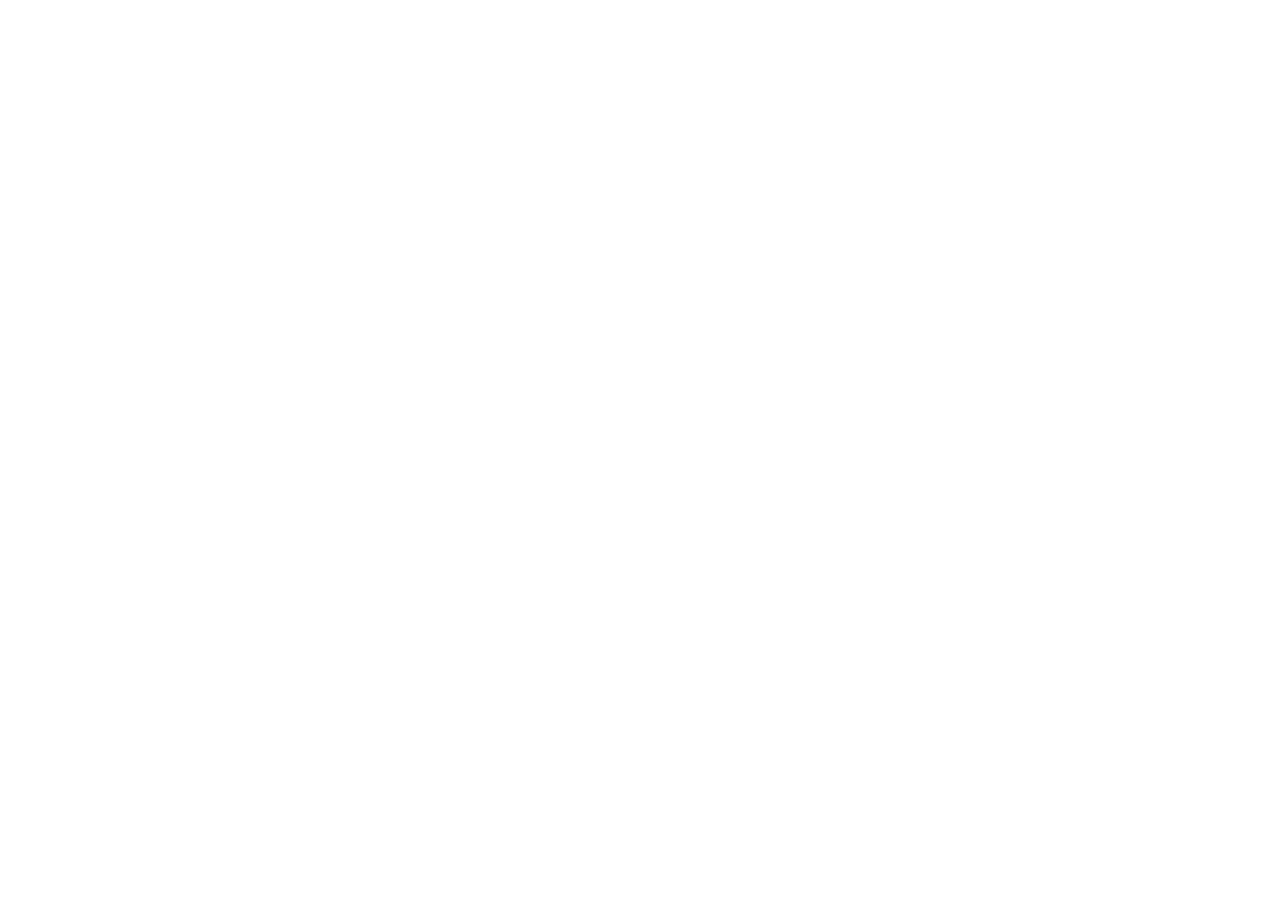
==== commit b362d2fe: "Reactive ng7 App" ====
--- a/index.html
+++ b/index.html
@@ -1,10 +1,16 @@
-<!doctype html><html ng-app="git"><head><meta charset="utf-8"><title>git</title><meta name="description" content=""><meta name="viewport" content="width=device-width"><link rel="stylesheet" href="styles/vendor-e0272080.css"><link rel="stylesheet" href="fonts/MaterialIcons-Regular.woff"><link rel="stylesheet" href="styles/app-56c091e4.css"></head><body><!--[if lt IE 10]>
- <p class="browsehappy">You are using an <strong>outdated</strong> browser. Please <a href="http://browsehappy.com/">upgrade your browser</a> to improve your experience.</p>
- <![endif]--><div ui-view=""></div><script>
-      (function(b,o,i,l,e,r){b.GoogleAnalyticsObject=l;b[l]||(b[l]=
-      function(){(b[l].q=b[l].q||[]).push(arguments)});b[l].l=+new Date;
-      e=o.createElement(i);r=o.getElementsByTagName(i)[0];
-      e.src='//www.google-analytics.com/analytics.js';
-      r.parentNode.insertBefore(e,r)}(window,document,'script','ga'));
-      ga('create','UA-XXXXX-X');ga('send','pageview');
-    </script><script src="scripts/vendor-c5255656.js"></script><script src="scripts/app-cc7e1db4.js"></script></body></html>+<!doctype html>
+<html lang="en">
+<head>
+  <meta charset="utf-8">
+  <title>ReactiveApp</title>
+  <base href="/">
+
+  <meta name="viewport" content="width=device-width, initial-scale=1">
+  <link rel="icon" type="image/x-icon" href="favicon.ico">
+  <link href="https://fonts.googleapis.com/css?family=Roboto:300,400,500" rel="stylesheet">
+  <link href="https://fonts.googleapis.com/icon?family=Material+Icons" rel="stylesheet">
+</head>
+<body>
+  <app-root></app-root>
+<script type="text/javascript" src="runtime.js"></script><script type="text/javascript" src="es2015-polyfills.js" nomodule></script><script type="text/javascript" src="polyfills.js"></script><script type="text/javascript" src="styles.js"></script><script type="text/javascript" src="vendor.js"></script><script type="text/javascript" src="main.js"></script></body>
+</html>
